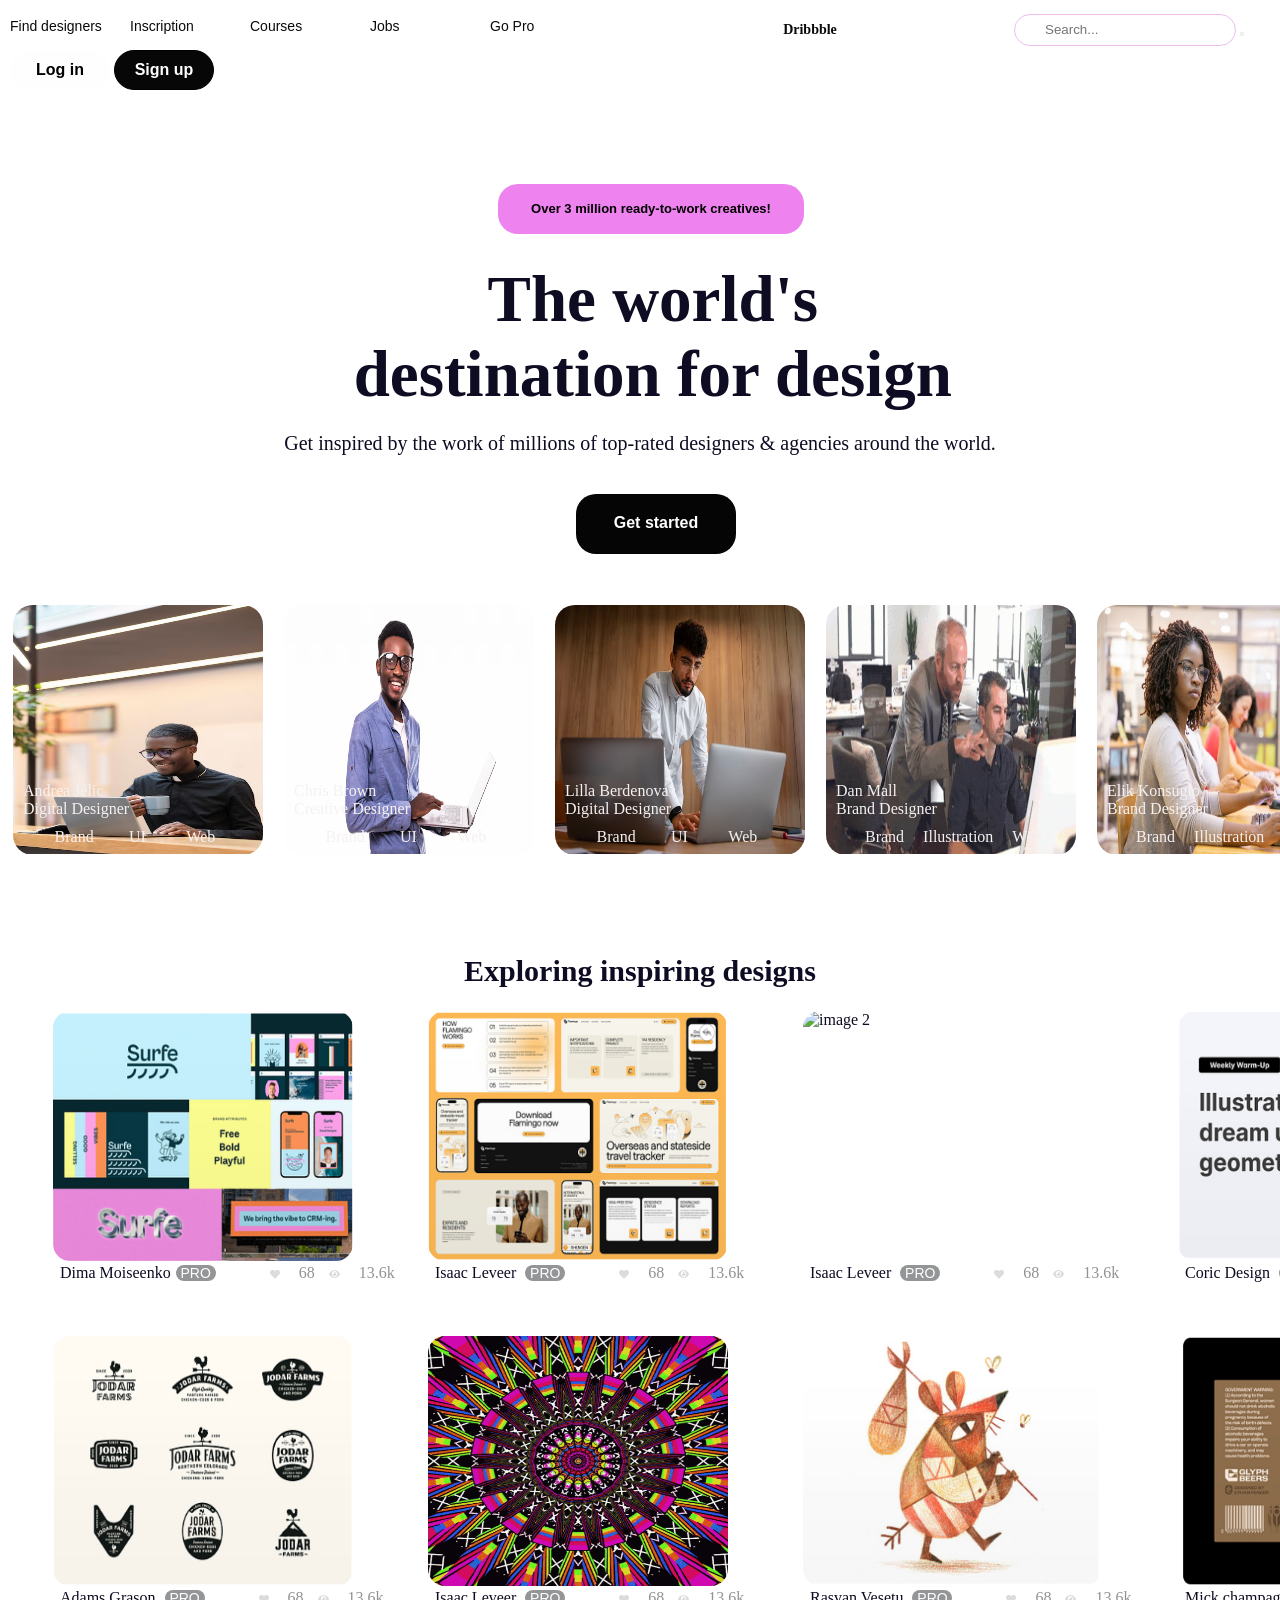
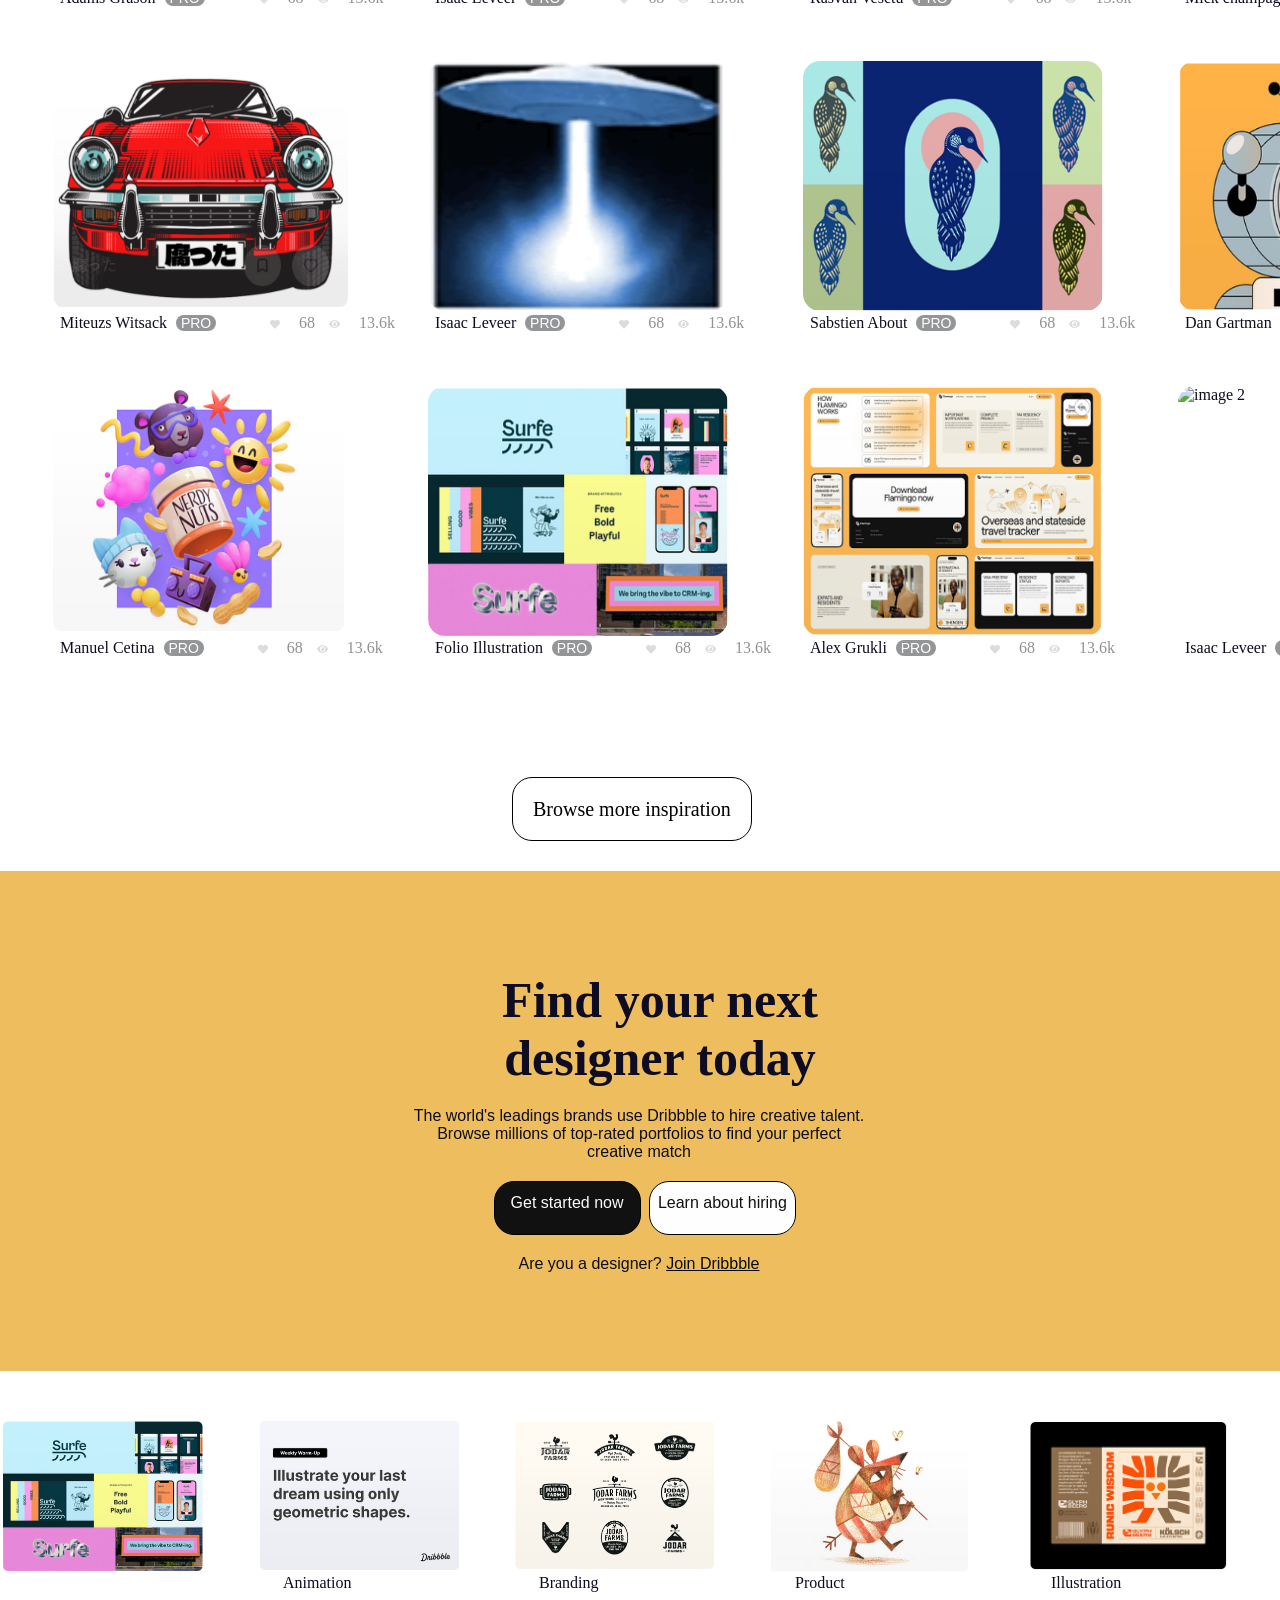
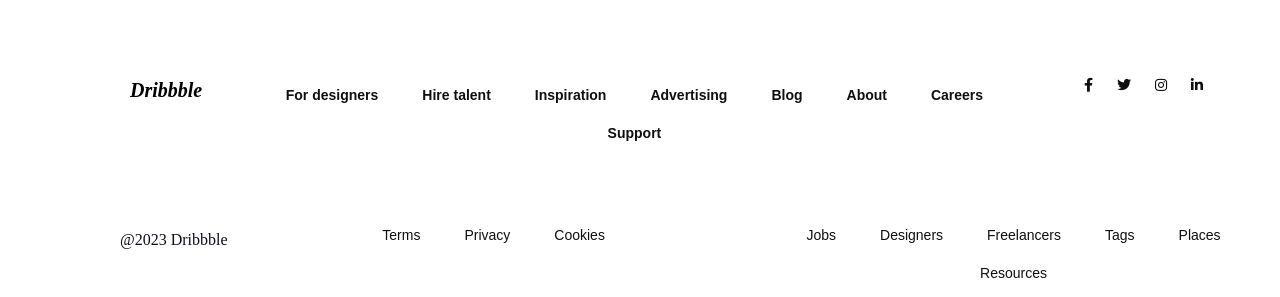
==== index.html @ ead4683c "Rename validation.html to index.html" ====
<!DOCTYPE html>
<html lang="en">
<head>
    <meta charset="UTF-8">
    <meta name="viewport" content="width=device-width, initial-scale=1.0, shrink-to-fit=no">
    
    <title>Validation</title>
    <link rel="stylesheet" href="validation.css">
    <link rel="stylesheet" href="https://cdnjs.cloudflare.com/ajax/libs/font-awesome/5.15.3/css/all.min.css" />
</head>
<body class="corps">
        <nav class="navbar">
            <div id="wrap">
                <div class="nav">
                    <li>
                        <a href="#">Find designers</a>
                        <ul>
                            <li><a href="#">Designers search <span>Quicly find your nnext designers</span></a></li>
                            <li><a href="#">Post a job <span>The #1 job board for design talent</span></a></li>
                        </ul>
                    </li>
                    <li><a href="#">Inscription</a></li>  
                    <li>
                        <a href="#">Courses</a>
                        <ul>
                            <li>
                                <a href="#">UX Diploma </a> 
                                <span>Learn UX design from scratch in 6 months</span>
                            </li>
                            <li>
                                <a href="#">UI certificate</a>
                                <span>12 week UI skill building for designers</span>
                            </li>
                            <li>
                                <a href="#">Live workshops</a>
                                <span>with design professionals</span>
                            </li>
                        </ul>
                    </li>
                    <li><a href="#">Jobs</a></li>
                    <li><a href="#">Go Pro</a></li>
                    <button class="btndrible"><a href="#">Dribbble</a></button>
                    <input class="search" type="text" name="recherche" placeholder="Search..." autocomplete="off" value="" />
                    <button type="submit" class="btn">
                        <!-- <i class="fa fa-search icon"></i> -->
                    </button>
                    <button class="btnlog"><a href="#">Log in</a></button>
                    <button class="btnsign"><a href="#">Sign up</a></button>
                </div>
            </div>
        </nav>
        <!-- partie contenu -->
        <section class="section1">
            <div class="container">
                <div class="home">
                    <a href="#">Over 3 million ready-to-work creatives!</a>
                </div>
            </div>
            <div class="text">
                <h1 class="text1">The world's destination for design</h1>
                <p class="texte">Get inspired by the work of millions of top-rated designers & agencies around the world.</p>
            </div>
            <div class="start"><li><a href="">Get started</a></li></div> 
        </section>
        <!-- defilement images -->
        <section class="defilement">
            <div class="contenu">
                <!-- 1ere image -->
                <div class="self">
                    <div class="selfimg">
                        <img src="images/designers5.avif" alt="" class="defile">
                    </div>
                        <div class="name">
                            <span class="nom">Andrea Jélic</span><br>
                            <span class="profession">Digital Designer</span>
                            <ul class="htag">
                                <li class="htags1">Brand</li>
                                <li class="htags1">UI</li>
                                <li class="htags1">Web</li>
                            </ul>
                        </div>
                </div>
                <!-- 2eme image -->
                <div class="self">
                    <div class="selfimg">
                        <img src="images/designers2.avif" alt="" class="defile">
                    </div>
                        <div class="name">
                            <span class="nom">Chris Brown</span><br>
                            <span class="profession">Creative Designer</span>
                            <ul class="htag">
                                <li class="htags1">Brand</li>
                                <li class="htags1">UI</li>
                                <li class="htags1">Web</li>
                            </ul>
                        </div>
                </div>
                <!-- 3eme personne -->
                <div class="self">
                    <div class="selfimg">
                        <img src="images/designers3.avif" alt="" class="defile">
                    </div>
                        <div class="name">
                            <span class="nom">Lilla Berdenova</span><br>
                            <span class="profession">Digital Designer</span>
                            <ul class="htag">
                                <li class="htags1">Brand</li>
                                <li class="htags1">UI</li>
                                <li class="htags1">Web</li>
                            </ul>
                        </div>
                </div>
                <!-- 4eme image -->
                <div class="self">
                    <div class="selfimg">
                        <img src="images/designer-frustration.gif" alt="" class="defile">
                    </div>
                        <div class="name">
                            <span class="nom">Dan Mall</span><br>
                            <span class="profession">Brand Designer</span>
                            <ul class="htag">
                                <li class="htags1">Brand</li>
                                <li class="htags1">Illustration</li>
                                <li class="htags1">Web</li>
                            </ul>
                        </div>
                </div>
                <!-- 5eme image -->
                <div class="self">
                    <div class="selfimg">
                        <img src="images/designers8.jpg" alt="" class="defile">
                    </div>
                        <div class="name">
                            <span class="nom">Elik Konsuglo</span><br>
                            <span class="profession">Brand Designer</span>
                            <ul class="htag">
                                <li class="htags1">Brand</li>
                                <li class="htags1">Illustration</li>
                                <li class="htags1">Web</li>
                            </ul>
                        </div>
                </div>
                <!-- 5eme image -->
                <div class="self">
                    <div class="selfimg">
                        <img src="images/designers6.avif" alt="" class="defile">
                    </div>
                        <div class="name">
                            <span class="nom">Andrea Jélic</span><br>
                            <span class="profession">Digital Designer</span>
                            <ul class="htag">
                                <li class="htags1">Brand</li>
                                <li class="htags1">UI</li>
                                <li class="htags1">Web</li>
                            </ul>
                        </div>
                </div>
                <!-- 6eme image -->
                <div class="self">
                    <div class="selfimg">
                        <img src="images/designer-developer.gif" alt="" class="defile">
                    </div>
                        <div class="name">
                            <span class="nom">Andrea Jélic</span><br>
                            <span class="profession">Digital Designer</span>
                            <ul class="htag">
                                <li class="htags1">Brand</li>
                                <li class="htags1">UI</li>
                                <li class="htags1">Web</li>
                            </ul>
                        </div>
                </div>
                <!-- 7eme image -->
                <div class="self">
                    <div class="selfimg">
                        <img src="images/33b8e05fa6673d5d2a15b51e2770e618.gif" alt="" class="defile">
                    </div>
                        <div class="name">
                            <span class="nom">Daniel Buffa</span><br>
                            <span class="profession">Digital Designer</span>
                            <ul class="htag">
                                <li class="htags1">Brand</li>
                                <li class="htags1">UI</li>
                                <li class="htags1">Web</li>
                            </ul>
                        </div>
                </div>
                <!-- 8eme image -->
                <div class="self">
                    <div class="selfimg">
                        <img src="images/designers7.jpg" alt="" class="defile">
                    </div>
                        <div class="name">
                            <span class="nom">Andrea Jélic</span><br>
                            <span class="profession">Digital Designer</span>
                            <ul class="htag">
                                <li class="htags1">Brand</li>
                                <li class="htags1">UI</li>
                                <li class="htags1">Web</li>
                            </ul>
                        </div>
                </div>
                <!-- 9eme image -->
                <div class="self">
                    <div class="selfimg">
                        <img src="images/graphic-design-project-porposal.webp" alt="" class="defile">
                    </div>
                        <div class="name">
                            <span class="nom">Aurélion Salamon</span><br>
                            <span class="profession">Graphic Designer</span>
                            <ul class="htag">
                                <li class="htags1">Brand</li>
                                <li class="htags1">Illustration</li>
                                <li class="htags1">Web</li>
                            </ul>
                        </div>
                </div>
                <!-- 10eme image -->
                <div class="self">
                    <div class="selfimg">
                        <img src="images/designer2.jpg" alt="" class="defile">
                    </div>
                        <div class="name">
                            <span class="nom">Aurélion Salamon</span><br>
                            <span class="profession">Graphic Designer</span>
                            <ul class="htag">
                                <li class="htags1">Brand</li>
                                <li class="htags1">Illustration</li>
                                <li class="htags1">Web</li>
                            </ul>
                        </div>
                </div>
                <!-- 11eme image -->
                <div class="self">
                    <div class="selfimg">
                        <img src="images/web-development-web.gif" alt="" class="defile">
                    </div>
                        <div class="name">
                            <span class="nom">Jesse Shewalter</span><br>
                            <span class="profession">Designer</span>
                            <ul class="htag">
                                <li class="htags1">Brand</li>
                                <li class="htags1">Web</li>
                            </ul>
                        </div>
                </div>
                <!-- 12e image -->
                <div class="self">
                    <div class="selfimg">
                        <img src="images/designer3.jpg" alt="" class="defile">
                    </div>
                        <div class="name">
                            <span class="nom">Helen Tran</span><br>
                            <span class="profession">Infographiste</span>
                            <ul class="htag">
                                <li class="htags1">Illustraor</li>
                                <li class="htags1">Web</li>
                            </ul>
                        </div>
                </div>
                <!-- 13e image -->
                <div class="self">
                    <div class="selfimg">
                        <img src="images/designers6.avif" alt="" class="defile">
                    </div>
                        <div class="name">
                            <span class="nom">Auré Van</span><br>
                            <span class="profession">Designer</span>
                            <ul class="htag">
                                <li class="htags1">Illustrator</li>
                                <li class="htags1">Web</li>
                            </ul>
                        </div>
                </div>
                <!-- 14e image -->
                <div class="self">
                    <div class="selfimg">
                        <img src="images/designers5.avif" alt="" class="defile">
                    </div>
                        <div class="name">
                            <span class="nom">Andrea Jellic</span><br>
                            <span class="profession">Digital Designer</span>
                            <ul class="htag">
                                <li class="htags1">Brand</li>
                                <li class="htags1">Web</li>
                            </ul>
                        </div>
                </div>
            </div>
         </section>
          <!-- explore -->
          <section class="images3">
            <h4>Exploring inspiring designs</h4>
            <div class="gril_images">
                <!-- 1e image -->
                <div class="ims">
                    <img src="images/img.PNG" alt="image 1" class="imgs">
                     <!-- effet de survole sur l'image -->
                    <div class="survole">
                        <div class="title text">Regal Eagle</div>
                    </div>
                    <!-- effet de survole des icons -->
                     <div class="icones">
                        <div class="nameicones">
                            <i class="fa fa-bookmark"></i>
                            <i class="fa fa-heart"></i>
                        </div>
                     </div>
                    <div class="namesimgs">
                        <span class="nom">Dima Moiseenko</span>
                        <button class="btnpro"><a href="#">Pro</a></button>
                        <i class="fa fa-heart" id="fa1"></i>
                        <span class="nbre1">68</span>
                        <i class="fa fa-eye" id="fa2"></i>
                        <span class="nbre2">13.6k</span>
                    </div>
                </div>
                <!-- 2e image -->
                <div class="ims">
                    <img src="images/img1.PNG" alt="image 2" class="imgs">
                     <!-- effet de survole sur l'image -->
                    <div class="survole">
                        <div class="title text">Kit</div>
                    </div>
                     <!-- effet de survole des icons -->
                     <div class="icones">
                        <div class="nameicones">
                            <i class="fa fa-bookmark"></i>
                            <i class="fa fa-heart"></i>
                        </div>
                     </div>
                    <div class="namesimgs">
                        <!-- <img src="images/img1.PNG" alt="image 2" class="imgs"> -->
                        <span>Isaac Leveer</span>
                        <button class="btnpro"><a href="#">Pro</a></button>
                        <i class="fa fa-heart" id="fa1"></i>
                        <span class="nbre1">68</span>
                        <i class="fa fa-eye" id="fa2"></i>
                        <span class="nbre2">13.6k</span>
                    </div>
                    
                </div>
                <!-- 3e image -->
                <div class="ims">
                    <img src="images/gifgraphic.gif" alt="image 2" class="imgs">
                     <!-- effet de survole sur l'image -->
                    <div class="survole">
                        <div class="title text">Choose your course </div>
                    </div>
                     <!-- effet de survole des icons -->
                     <div class="icones">
                        <div class="nameicones">
                            <i class="fa fa-bookmark"></i>
                            <i class="fa fa-heart"></i>
                        </div>
                     </div>
                    <div class="namesimgs">
                        <span>Isaac Leveer</span>
                        <button class="btnpro"><a href="#">Pro</a></button>
                        <i class="fa fa-heart" id="fa1"></i>
                        <span class="nbre1">68</span>
                        <i class="fa fa-eye" id="fa2"></i>
                        <span class="nbre2">13.6k</span>
                    </div>                   
                </div>
                <!-- 4e image -->
                <div class="ims">
                    <img src="images/img3.PNG" alt="image 3" class="imgs">
                     <!-- effet de survole sur l'image -->
                    <div class="survole">
                        <div class="title text">LIFE</div>
                    </div>
                     <!-- effet de survole des icons -->
                     <div class="icones">
                        <div class="nameicones">
                            <i class="fa fa-bookmark"></i>
                            <i class="fa fa-heart"></i>
                        </div>
                     </div>
                    <div class="namesimgs">
                        <span>Coric Design</span>
                        <button class="btnpro"><a href="#">Pro</a></button>
                        <i class="fa fa-heart" id="fa1"></i>
                        <span class="nbre1">68</span>
                        <i class="fa fa-eye" id="fa2"></i>
                        <span class="nbre2">13.6k</span>
                    </div>  
                </div>
                <!-- 5e image -->
                <div class="ims">
                    <img src="images/img4.PNG" alt="image 4" class="imgs">
                     <!-- effet de survole sur l'image -->
                    <div class="survole">
                        <div class="title text">Mural for Pack</div>
                    </div>
                     <!-- effet de survole des icons -->
                     <div class="icones">
                        <div class="nameicones">
                            <i class="fa fa-bookmark"></i>
                            <i class="fa fa-heart"></i>
                        </div>
                     </div>
                    <div class="namesimgs">
                        <span>Adams Grason</span>
                        <button class="btnpro"><a href="#">Pro</a></button>
                        <i class="fa fa-heart" id="fa1"></i>
                        <span class="nbre1">68</span>
                        <i class="fa fa-eye" id="fa2"></i>
                        <span class="nbre2">13.6k</span>
                    </div>      
                </div>
                <!-- 6e image -->
                <div class="ims">
                    <img src="images/gifgraphic2.gif" alt="image 2" class="imgs">
                     <!-- effet de survole sur l'image -->
                    <div class="survole">
                        <div class="title text">Etheros</div>
                    </div>
                     <!-- effet de survole des icons -->
                     <div class="icones">
                        <div class="nameicones">
                            <i class="fa fa-bookmark"></i>
                            <i class="fa fa-heart"></i>
                        </div>
                     </div>
                    <div class="namesimgs">
                        <span>Isaac Leveer</span>
                        <button class="btnpro"><a href="#">Pro</a></button>
                        <i class="fa fa-heart" id="fa1"></i>
                        <span class="nbre1">68</span>
                        <i class="fa fa-eye" id="fa2"></i>
                        <span class="nbre2">13.6k</span>                   
                    </div>                  
                </div>
                <!-- 7e image -->
                <div class="ims">
                    <img src="images/img5.PNG" alt="image 5" class="imgs">
                     <!-- effet de survole sur l'image -->
                    <div class="survole">
                        <div class="title text">Illustration</div>
                    </div>
                     <!-- effet de survole des icons -->
                     <div class="icones">
                        <div class="nameicones">
                            <i class="fa fa-bookmark"></i>
                            <i class="fa fa-heart"></i>
                        </div>
                     </div>
                    <div class="namesimgs">
                        <span>Rasvan Vesetu</span>
                        <button class="btnpro"><a href="#">Pro</a></button>
                        <i class="fa fa-heart" id="fa1"></i>
                        <span class="nbre1">68</span>
                        <i class="fa fa-eye" id="fa2"></i>
                        <span class="nbre2">13.6k</span>
                    </div>                   
                </div>
                <!-- 8e image -->
                <div class="ims">
                    <img src="images/img6.PNG" alt="image 6" class="imgs">
                     <!-- effet de survole sur l'image -->
                    <div class="survole">
                        <div class="title text">Money</div>
                    </div>
                     <!-- effet de survole des icons -->
                     <div class="icones">
                        <div class="nameicones">
                            <i class="fa fa-bookmark"></i>
                            <i class="fa fa-heart"></i>
                        </div>
                     </div>
                    <div class="namesimgs">
                        <span>Mick champagne</span>
                        <button class="btnpro"><a href="#">Pro</a></button>
                        <i class="fa fa-heart" id="fa1"></i>
                        <span class="nbre1">68</span>
                        <i class="fa fa-eye" id="fa2"></i>
                        <span class="nbre2">13.6k</span>
                    </div>         
                </div>
                <!-- 9e image -->
                <div class="ims">
                    <img src="images/img7.PNG" alt="image 7" class="imgs">
                     <!-- effet de survole sur l'image -->
                    <div class="survole">
                        <div class="title text">Srenght</div>
                    </div>
                     <!-- effet de survole des icons -->
                     <div class="icones">
                        <div class="nameicones">
                            <i class="fa fa-bookmark"></i>
                            <i class="fa fa-heart"></i>
                        </div>
                     </div>
                    <div class="namesimgs">
                        <span>Miteuzs Witsack</span>
                        <button class="btnpro"><a href="#">Pro</a></button>
                        <i class="fa fa-heart" id="fa1"></i>
                        <span class="nbre1">68</span>
                        <i class="fa fa-eye" id="fa2"></i>
                        <span class="nbre2">13.6k</span>
                    </div>
                </div>
                <!-- 10e image -->
                <div class="ims">
                    <img src="images/gifgraphic4.gif" alt="image 2" class="imgs">
                     <!-- effet de survole sur l'image -->
                    <div class="survole">
                        <div class="title text">Mad cast</div>
                    </div>
                     <!-- effet de survole des icons -->
                     <div class="icones">
                        <div class="nameicones">
                            <i class="fa fa-bookmark"></i>
                            <i class="fa fa-heart"></i>
                        </div>
                     </div>
                    <div class="namesimgs">
                        <span>Isaac Leveer</span>
                        <button class="btnpro"><a href="#">Pro</a></button>
                        <i class="fa fa-heart" id="fa1"></i>
                        <span class="nbre1">68</span>
                        <i class="fa fa-eye" id="fa2"></i>
                        <span class="nbre2">13.6k</span>
                    </div>                  
                </div>
                <!-- 11e image -->
                <div class="ims">
                    <img src="images/img8.PNG" alt="image 8" class="imgs">
                     <!-- effet de survole sur l'image -->
                    <div class="survole">
                        <div class="title text">Illustration</div>
                    </div>
                     <!-- effet de survole des icons -->
                     <div class="icones">
                        <div class="nameicones">
                            <i class="fa fa-bookmark"></i>
                            <i class="fa fa-heart"></i>
                        </div>
                     </div>
                    <div class="namesimgs">
                        <span>Sabstien About</span>
                        <button class="btnpro"><a href="#">Pro</a></button>
                        <i class="fa fa-heart" id="fa1"></i>
                        <span class="nbre1">68</span>
                        <i class="fa fa-eye" id="fa2"></i>
                        <span class="nbre2">13.6k</span>
                    </div>                
                </div>
                <!-- 12e image -->
                <div class="ims">
                    <img src="images/img9.PNG" alt="image 9" class="imgs">
                    <!-- effet de survole sur l'image -->
                    <div class="survole">
                        <div class="title text">Soccer</div>
                    </div>
                     <!-- effet de survole des icons -->
                     <div class="icones">
                        <div class="nameicones">
                            <i class="fa fa-bookmark"></i>
                            <i class="fa fa-heart"></i>
                        </div>
                     </div>
                    <div class="namesimgs">
                        <span>Dan Gartman</span>
                        <button class="btnpro"><a href="#">Pro</a></button>
                        <i class="fa fa-heart" id="fa1"></i>
                        <span class="nbre1">68</span>
                        <i class="fa fa-eye" id="fa2"></i>
                        <span class="nbre2">13.6k</span>
                    </div>
                   
                </div>
                <!-- 13e image -->
                <div class="ims">
                    <img src="images/img10.PNG" alt="image 10" class="imgs">
                     <!-- effet de survole sur l'image -->
                     <div class="survole">
                        <div class="title text">Minks Design</div>
                    </div>
                     <!-- effet de survole des icons -->
                     <div class="icones">
                        <div class="nameicones">
                            <i class="fa fa-bookmark"></i>
                            <i class="fa fa-heart"></i>
                        </div>
                     </div>
                    <div class="namesimgs">
                        <span>Manuel Cetina</span>
                        <button class="btnpro"><a href="#">Pro</a></button>
                        <i class="fa fa-heart" id="fa1"></i>
                        <span class="nbre1">68</span>
                        <i class="fa fa-eye" id="fa2"></i>
                        <span class="nbre2">13.6k</span>
                    </div>                 
                </div>
                <!-- 14e image -->
                <div class="ims">
                    <img src="images/img.PNG" alt="image 11" class="imgs">
                     <!-- effet de survole sur l'image -->
                     <div class="survole">
                        <div class="title text">Sours & coblers</div>
                    </div>
                     <!-- effet de survole des icons -->
                     <div class="icones">
                        <div class="nameicones">
                            <i class="fa fa-bookmark"></i>
                            <i class="fa fa-heart"></i>
                        </div>
                     </div>
                    <div class="namesimgs">
                        <span>Folio Illustration</span>
                        <button class="btnpro"><a href="#">Pro</a></button>
                        <i class="fa fa-heart" id="fa1"></i>
                        <span class="nbre1">68</span>
                        <i class="fa fa-eye" id="fa2"></i>
                        <span class="nbre2">13.6k</span>
                    </div>
                  
                </div>
                <!-- 15e image -->
                <div class="ims">
                    <img src="images/img1.PNG" alt="image 12" class="imgs">
                     <!-- effet de survole sur l'image -->
                     <div class="survole">
                        <div class="title text">Dougs</div>
                    </div>
                     <!-- effet de survole des icons -->
                     <div class="icones">
                        <div class="nameicones">
                            <i class="fa fa-bookmark"></i>
                            <i class="fa fa-heart"></i>
                        </div>
                     </div>
                    <div class="namesimgs">
                        <span>Alex Grukli</span>
                        <button class="btnpro"><a href="#">Pro</a></button>
                        <i class="fa fa-heart" id="fa1"></i>
                        <span class="nbre1">68</span>
                        <i class="fa fa-eye" id="fa2"></i>
                        <span class="nbre2">13.6k</span>
                    </div>                  
                </div>
                <!-- 16e image -->
                <div class="ims">
                    <img src="images/gifgraphic5.gif" alt="image 2" class="imgs">
                     <!-- effet de survole sur l'image -->
                     <div class="survole">
                        <div class="title text">Smoke city</div>
                    </div>
                     <!-- effet de survole des icons -->
                     <div class="icones">
                        <div class="nameicones">
                            <i class="fa fa-bookmark"></i>
                            <i class="fa fa-heart"></i>
                        </div>
                     </div>
                    <div class="namesimgs">
                        <span>Isaac Leveer</span>
                        <button class="btnpro"><a href="#">Pro</a></button>
                        <i class="fa fa-heart" id="fa1"></i>
                        <span class="nbre1">68</span>
                        <i class="fa fa-eye" id="fa2"></i>
                        <span class="nbre2">13.6k</span>
                    </div>                  
                </div>
            </div>
        </section>
        <div class="inspiration"><li><a href="#">Browse more inspiration</a></li></div> 
        <section class="designer">
            <div class="getlearn">
                <h1>Find your next <br> designer today</h1>
                <p class="p1">The world's leadings brands use Dribbble to hire creative talent. <br> Browse millions of top-rated portfolios to find your perfect <br> creative match </p>
            </div>
            <div class="design">
                <li class="get"><a href="#">Get started now</a></li>
                <li class="learn"><a href="#">Learn about hiring</a></li>
            </div> 
            <!-- <div class="design1"><li><a href="#">Learn about hiring</a></li></div>  -->
            <div class="p1"><p>Are you a designer? <a href="#">Join Dribbble</a></p></div>
        </section>
        <!-- defilement deuxieme partie -->
        <section class="imagesdefile">
            <div class="gril2_images">
                <!-- 1e image -->
                <div class="imgs">
                    <img src="images/img.PNG" alt="image 1">
                    <span>Animation</span>
                </div>
                <!-- 2e image -->
                <div class="imgs">
                    <img src="images/img3.PNG" alt="image 3">
                    <span>Branding</span>
                </div>
                <!-- 3e image -->
                <div class="imgs">
                    <img src="images/img4.PNG" alt="image 4">
                    <span>Product</span>
                </div>
                <!-- 4e image -->
                <div class="imgs">
                    <img src="images/img5.PNG" alt="image 5">
                    <span>Illustration</span>
                </div>
                <!-- 5e image -->
                <div class="imgs">
                    <img src="images/img6.PNG" alt="image 6">
                    <span>Print</span>
                </div>
                <!-- 6e image -->
                <div class="imgs">
                    <img src="images/img7.PNG" alt="image 7">
                    <span>Typography</span>
                </div>
                <!-- 7e image -->
                <div class="imgs">
                    <img src="images/img6.PNG" alt="image 6">
                    <span>Print</span>
                </div>
                <!-- 8e image -->
                <div class="imgs">
                    <img src="images/img7.PNG" alt="image 7">
                    <span>Typography</span>
                </div>
                <!-- 9e image -->
                <div class="imgs">
                    <img src="images/img.PNG" alt="image 1">
                    <span>Animation</span>
                </div>
                <!-- 10e image -->
                <div class="imgs">
                    <img src="images/img7.PNG" alt="image 7">
                    <span>Typography</span>
                </div>
                <!-- 11e image -->
                <div class="imgs">
                    <img src="images/img6.PNG" alt="image 6">
                    <span>Print</span>
                </div>
                <!-- 12e image -->
                <div class="imgs">
                    <img src="images/img7.PNG" alt="image 7">
                    <span>Typography</span>
                </div>
                <!-- 13e image -->
                <div class="imgs">
                    <img src="images/img.PNG" alt="image 1">
                    <span>Animation</span>
                </div>
            </div>    
        </section>
        <!-- fin defilement deuxieme partie -->
        <section class="footer">
            <footer class="footerpj">
                <div class="container">
                    <button class="btnfooter"><a href="#">Dribbble</a></button>
                    <div class="foot">
                        <ul>
                            <li><a href="#">For designers</a></li>
                            <li><a href="#">Hire talent</a></li>
                            <li><a href="#">Inspiration</a></li>
                            <li><a href="#">Advertising</a></li>
                            <li><a href="#">Blog</a></li>
                            <li><a href="#">About</a></li>
                            <li><a href="#">Careers</a></li>
                            <li><a href="#">Support</a></li>
                        </ul>
                    </div>
                    <div class="social-links">
                        <ul>
                            <li><a href="#"><i class="fab fa-facebook-f"></i></a></li>
                            <li> <a href="#"><i class="fab fa-twitter"></i></a></li>
                            <li><a href="#"><i class="fab fa-instagram"></i></a></li>
                            <li> <a href="#"><i class="fab fa-linkedin-in"></i></a></li>
                        </ul>
                    </div>
                </div>
                <div class="container1">
                    <small>@2023 Dribbble</small>
                    <div class="tpc">
                        <ul>
                            <li><a href="#">Terms</a></li>
                            <li><a href="#">Privacy</a></li>
                            <li><a href="#">Cookies</a></li>
                        </ul>
                    </div>
                    <div class="job">
                        <ul>
                            <li><a href="#">Jobs</a></li>
                            <li><a href="#">Designers</a></li>
                            <li><a href="#">Freelancers</a></li>
                            <li><a href="#">Tags</a></li>
                            <li><a href="#">Places</a></li>
                            <li><a href="#">Resources</a></li>
                        </ul>
                    </div>  
                </div>
            </footer>
        </section>
</body>
</html>
---- validation.css ----
*{
    margin: 0;
    padding: 0;
}
.corps{
    display: flex;
    font-weight: 400px;
    flex-direction: column;
    height: 100%;
    overflow-x: hidden;
    background: #fff;
    color: #0d0c22;
}
/* responsive */
@media screen and (max-width: 1024px){
   .corps{
    flex-direction: column;
   }
}

#wrap{
    display: grid;
    width: 100%;
    height: 50px;
    margin: 10px;
    z-index: 50px;
    position: relative;
    background-color: #fff;
    display: flex;
    flex-direction: column;
}
.nav{
   
    height: 50px;
    padding: 0;
    margin: 0;
    position: absolute;
}
.nav li{
    height: auto;
    width: 120px;
    float: left;
    text-align: left;
    list-style: none;
    font: normal 13px/1em Arial, Verdana, Helvetica;
    padding: 0;
    margin: 0;
    background-color: #fff;
}
.nav a{
    display: block;
    padding: 10px 0;
    text-decoration: none;
    color: rgb(10, 10, 10);
    font-size: 14px;
}
.nav li:hover{
    display: block;
}
.nav li ul{
    display: none;
    height: auto;
    padding: 0;
    margin: 0;
}
.nav li:hover ul{
    display: block;
}
.nav li ul{
    background-color: #ffffff;
}
.nav li ul li a{
    border-left: 1px solid #ffffff;
    border-right: 1px solid #ffffff;
    border-top: 1px solid #c9d4d8;
    border-bottom: 1px solid #ffffff;
}
.nav li ul li a:hover{
    background-color: #ffffff;
}
.nav li span{
    display: flex;
    font-size: 14px;
    width: 300px;
    padding-top: 6px;
    color: #939596;
    float: left;
}
/* button dribbble login singup */
.btndrible{
    border: none;
    height: 40px;
    text-align: center;
    background-color: #fff;
    width: 400px;
    font-weight: bold;
    font-size: 16px;
    font-family: Georgia, 'Times New Roman', Times, serif;
}

input{
    border: 1px solid rgb(238, 190, 238);
    height: 30px;
    width: 190px;
    border-radius: 20px;
    padding-left: 30px;
}

.btnlog{
    height: auto;
    text-align: center;
    background-color: rgb(254, 254, 254);
    width: 50px;
    border: 1px solid white;
    border-radius: 20px;
    width: 100px;
}
.btnlog a{
    color: black;
    font-size: 16px;
    font-weight: bold;
}
.btnsign{
    height: auto;
    text-align: center;
    background-color: rgb(7, 7, 7);
    width: 50px;
    border: 1px solid black;
    border-radius: 20px;
    width: 100px;
}
.btnsign a{
    color: white;
    font-size: 16px;
    font-weight: bold;
}
/* css world destination */
.container{
    height: 40px;
    padding: 0;
    margin: 0;
}
.home{
    text-align: center;
    margin-top: 5%;
    margin-left: 35%;
    width: 20%;
    background-color: violet;
    height: 25%;
    border-radius: 20px;
    padding: 25px; 
    padding-top: 15px;
}
.home a{
    text-decoration: none;
    color: black;
    font: normal bold 13px/1em Arial, Verdana, Helvetica;
}
.home:hover{
    background-color: violet;
}
.text h1{
    padding-top: 8%;
    text-align: center;
    margin-left: 26%;
    width: 50%;
    font-size: 65px;
    font-family: Cambria, Cochin, Georgia, Times, 'Times New Roman', serif;
}
.text p{
    text-align: center;
    padding-top: 20px;
    font-size: 20px;
}
.start{
    text-align: center;
    margin-top: 3%;
    margin-left: 45%;
    width: 120px;
    background-color: rgb(5, 5, 5);
    height: 20px;
    border-radius: 20px;
    padding: 20px;
}
.start li{
    height: auto;
    width: 130px;
    float: right;
    text-align: center;
    list-style: none;
    font: normal bold 13px/1em Arial, Verdana, Helvetica;
    padding: 0;
    margin: 0;
    margin-top: 2px;
}
.start a{
    text-decoration: none;
    color: rgb(255, 255, 255);
    font-size: 16px;
    text-align: center;
    margin-left: 10px;
}
.start:hover{
    background-color: rgb(110, 109, 109);
}
/* fin css world destination */

/* defilement images */
.defilement{
    height: 250px;
    margin: auto;
    position: relative;
    width: 100%;
    display: grid;
    place-items: center;
    overflow: hidden;
    margin-top: 50px;
}
.contenu{
    display: flex;
    width: calc(250px * 18);
    animation: ass 40s linear infinite;
    gap: 15px;
}
.self{
    height: 250px;
    width: 250px;
    display: flex;
    align-items: center;
    padding: 3px;
    perspective: 100px;
}
.self img{
    width: 250px;
    height: 250px;
    border-radius: 20px;
    margin: 10px;
}
@keyframes ass {
    0%{
        transform: translateX(0);
    }
    100%{
        transform: translateX(calc(-250px *9));
    }
}
.name{
    position: absolute;
    top: 150px;
    color: rgb(246, 241, 241);
    padding-top: 8px;
    margin: 20px;
    font-size: 16px;
}
.nom{
    font-size: 16px;
    font-family: 'Times New Roman', Times, serif;
    float: left;
}
.name li{
    height: auto;
    width: 120px;
    float: left;
    list-style: none;
    text-align: center;
    margin-left: 10%;
}
.htag{
    display: flex;
    width: 50%;
    text-align: center;
    padding: 10px;
}
.htags{
    height: 10px;
    text-align: center;
    font: normal;
    border: 1px solid rgb(243, 240, 240);
    border-radius: 40px;
    position: fixed;
}

/* debut css exploration */
h4{
    margin-top: 100px;
    text-align: center;
    font-size: 30px;
    font-family: Cambria, Cochin, Georgia, Times, 'Times New Roman', serif;
}
.gril_images{
    display: grid;
    grid-template-columns: repeat(4, 1fr);
    grid-template-rows: repeat(4, 1fr);
    font-size: 16px;
    text-align: left;
    grid-gap: 5px;
    margin-bottom: 100px;
    margin-top: 20px;
    max-height: 0px;
    cursor: pointer;
    padding-left: 50px;
}
.gril_images img{
    width: 300px;
    height: 250px;
    border-radius: 20px;
}
.gril_images span{
    margin-left: 10px;
}
/* images exploring inspiring designs */
.namesimgs .nom{
    padding-bottom: 20px;
}
.namesimgs .btnpro{
    border: none;
    width: 40px;
    margin-left: 5px;
    border-radius: 8px;
    background-color: #939596;
}
.namesimgs .btnpro a{
    text-decoration: none;
    text-transform: uppercase;
    color: #fff;
    font-size: 14px;
}
.namesimgs .btnpro:hover{
    background-color: rgb(14,14,14);
}
.namesimgs #fa1{
    padding-left: 50px;
    font-size: 10px;
    color: gainsboro;
}
.namesimgs #fa1:hover{
    color: fuchsia;
}
.namesimgs #fa2{
    padding-left: 10px;
    font-size: 10px;
    color: gainsboro;
}
.namesimgs .nbre1{
    color: rgb(147, 145, 145);
}
.namesimgs .nbre2{
    margin-left: 10px;
    color: rgb(147, 145, 145);
}
/* effet de survol sur l'image */
.ims{
    cursor: pointer;
    overflow: hidden;
    position: relative;
    height: 320px;
    width: 370px;
    text-align: left;
}
.ims .survole{
    background-color:whitesmoke;
    position: absolute;
    top: 0;
    left: 0;
    color: rgb(15, 15, 15);
    -webkit-transition: all 300ms ease-out;
    -moz-transition: all 300ms ease-out;
    -o-transition: all 300ms ease-out;
    -ms-transition: all 300ms ease-out;
    transition: all 300ms ease-out;
    opacity: 0;
    width: 400px;
    height: 200px;
    padding: 180px 5px;
}
.ims:hover .survole{
    opacity: 0.5;
}
.ims .text{
    -webkit-transition: all 300ms ease-out;
    -moz-transition: all 300ms ease-out;
    -o-transition: all 300ms ease-out;
    transition: all 300ms ease-out;
    transform: translateY(30px);
    -webkit-transform: translateY(30px);
    /* font-size: 10px; */
}
.ims .title{
    font-size: 2.5em;
    text-transform: uppercase;
    opacity: 0;
    transition-delay: 0.2s;
    transition-duration: 0.3s;
    font-size: 14px;
    margin-top: 20px;
    font-weight: bold;
}
.ims:hover .title,
.ims:focus .title{
    opacity: 1;
    transform: translateY(0px);
    -webkit-transform: translateY(0px);
}
/* fin effet de survol */
/* effet de survol sur les icones de l'image */
.ims .icones{
    background-color: rgb(255, 255, 255);
    position: absolute;
    top: 0;
    left: 0;
    color: rgb(15, 15, 15);
    -webkit-transition: all 300ms ease-out;
    -moz-transition: all 300ms ease-out;
    -o-transition: all 300ms ease-out;
    -ms-transition: all 300ms ease-out;
    transition: all 300ms ease-out;
    opacity: 0;
    width: 400px;
    height: 200px;
    padding: 180px 5px;
    padding-left: 230px;
    margin-top: 20px;
}
.ims:hover .icones{
    opacity: 0.5;
}
.ims .namesicones{
    -webkit-transition: all 300ms ease-out;
    -moz-transition: all 300ms ease-out;
    -o-transition: all 300ms ease-out;
    transition: all 300ms ease-out;
    transform: translateY(30px);
    -webkit-transform: translateY(30px);
    font-size: 2.5em;
    text-transform: uppercase;
    opacity: 0;
    transition-delay: 0.2s;
    transition-duration: 0.3s;
    font-size: 14px;
    margin-top: 20px;
    font-weight: bold;
}
.ims:hover .namesicones,
.ims:focus .namesicones{
    opacity: 1;
    transform: translateY(0px);
    -webkit-transform: translateY(0px);

}
.fa{
    padding: 5px;
}
/* fin effet de survol des sur l'image */
/* css browse more inspiration */
.inspiration{
    display: flex;
    padding-top: 1000px;
    text-align: center;
    font-size: 20px;
    margin-top: 290px;   
    margin-left: 40%;
    width: 100%;
}
.inspiration li{
    list-style: none;  
}
.inspiration li a{
    text-decoration: none;
    color: black;
    border: 1px solid black;
    border-radius: 20px;
    padding: 20px; 
}
.inspiration li a:hover{
    background: rgb(233, 229, 229);
}
/* css section designer */
.designer{
    background-color: rgb(238, 190, 94);
    height: 500px;
    width: 100%;
    margin-top: 50px;
}
.designer h1{
    text-align: center;
    margin-left: 40px;
    padding-top: 100px;
    font-size: 50px;
    font-family: 'Times New Roman', Times, serif;
}
.p1{
    text-align: center;
    font-size: 16px;
    font-family: Verdana, Geneva, Tahoma, sans-serif;
    margin-right: 2px;
    padding-top: 20px;

}
/* button start */
.design{
    display: flex;
    justify-content: space-between;
    padding-top: 20px;
    margin-left: 70px;
}
.get{
    text-align: center;
    list-style: none;
    background-color: rgb(18, 17, 17);
    margin-left: 35%;
    width: 12%;
    border: 1px solid black;
    border-radius: 20px;
    height: 40px;
    padding-top: 12px;
    cursor: pointer;
}
.get a{
    text-decoration: none;
    color: rgb(252, 250, 250);
    width: 100%;
    text-align: center;
    font-family: Verdana, Geneva, Tahoma, sans-serif;
    font-size: 16px; 
}
.get:hover{
    background-color: rgb(166, 197, 211);
}
/* button learn hiring */
.learn{
    text-align: center;
    list-style: none;
    margin-right: 40%;
    width: 12%;
    border: 1px solid black;
    border-radius: 20px;
    height: 40px;
    background-color: rgb(255, 254, 254);
    padding-top: 12px;
    cursor: pointer;
}
.learn a{
    text-decoration: none;
    color: rgb(18, 17, 17);
    width: 100%;
    text-align: center;
    font-family: Verdana, Geneva, Tahoma, sans-serif;
    font-size: 16px;   
}
.learn:hover{
    background-color: rgb(244, 234, 234);
}
.p1 p{
    text-align: center;
    font-family: Verdana, Geneva, Tahoma, sans-serif;
    font-size: 16px;
}
.p1 a{
    color: rgb(11, 11, 11);
    width: 100%;
    text-align: center;
    font-family: Verdana, Geneva, Tahoma, sans-serif;
    font-size: 16px;
}
/* css grille 2 défilement*/
.imagesdefile{
    display: grid;
    margin: auto;
    position: relative;
    place-items: center;
    overflow: hidden;
    width: 100%;
    height: 250px;
}
.gril2_images{
    display: flex;
    width: calc(250px * 16);
    animation: ass 40s linear infinite;
}
.gril2_images:hover{
    animation-play-state: paused;
}
.gril2_images img{
    width: 200px;
}
.gril2_images span{
    margin-left: 80px;
    margin-top: 175px;
}
.imgs{
    height: 50px;
    width: 250px;
    display: flex;
    align-items: center;
    padding: 3px;
    perspective: 100px;
}
@keyframes ass{
    0% {
        transition: translateX(0);
    }100%{
        transform: translateX(calc(-250px * 9));
    }
}
/* fin css grille 2 défilement*/

/* début footer */
.container{
    margin-top: 50px;
    display: flex;
    text-align: center;
    width: 100%;
    margin-left: 50px;
}
.foot{
    display: flex;
    text-align: center;
    width: 100%;
    justify-content: center;
    padding: 5px 0;
}
.foot ul{
    list-style: none;
    width: 100%;
    text-align: center;
    padding-left: 20px;
}
.foot ul li{
    display: inline-block;
    margin: 10px 20px;
}
.foot ul li a{
    color: #0f0f0f;
    text-decoration: none;
    font-size: 14px;
    font-family: Arial, Helvetica, sans-serif;
    font-weight: bold;
}
.btnfooter{
    border: none;
    height: 40px;
    text-align: center;
    background-color: #fff;
    width: 100px;
    margin-left: 80px;
    font-weight: bold;
    font-size: 16px;
    font-family: Georgia, 'Times New Roman', Times, serif;
}
.btnfooter a{
    text-decoration: none;
    color: black;
    font-family: cursive;
    font-style: italic;
    font-size: 20px;
}
/* sociallinks */
.social-links{
    display: flex;
    width: 30%;
    justify-content: center;
    margin-right: 30px;
}
.social-links ul{
    list-style: none;
    width: 100%;
    text-align: center;
    padding-right: 60px;
}
.social-links ul li{
    display: inline-block;
    margin: 5px 10px;
}
.social-links ul li a{
    color: #0f0f0f;
    text-decoration: none;
    font-size: 14px;
    font-family: Arial, Helvetica, sans-serif;
    font-weight: bold;
}
.container1{
    margin-top: 100px;
    display: flex;
    text-align: center;
    width: 100%;
    margin-left: 50px;
}
small{
    margin-left: 70px;
    font-size: 16px;
    margin-top: 20px;
}
.tpc{
    display: flex;
    text-align: center;
    width: 40%;
    justify-content: center;
    padding: 5px 0;
}
.tpc ul{
    list-style: none;
    width: 100%;
    text-align: center;
    padding-left: 20px;
}
.tpc ul li{
    display: inline-block;
    margin: 10px 20px;
}
.tpc ul li a{
    color: #0f0f0f;
    text-decoration: none;
    font-size: 14px;
    font-family: Arial, Helvetica, sans-serif;
}
.job{
    display: flex;
    text-align: center;
    width: 40%;
    justify-content: center;
    padding: 5px 0;
}
.job ul{
    list-style: none;
    width: 100%;
    text-align: center;
    padding-left: 7%;
}
.job ul li{
    display: inline-block;
    margin: 10px 20px;
}
.job ul li a{
    color: #0f0f0f;
    text-decoration: none;
    font-size: 14px;
    font-family: Arial, Helvetica, sans-serif;
}
/* fin footer */
/* responsive */

@media(max-width:390px){
    .corps{
        flex-direction: column;
    }
}
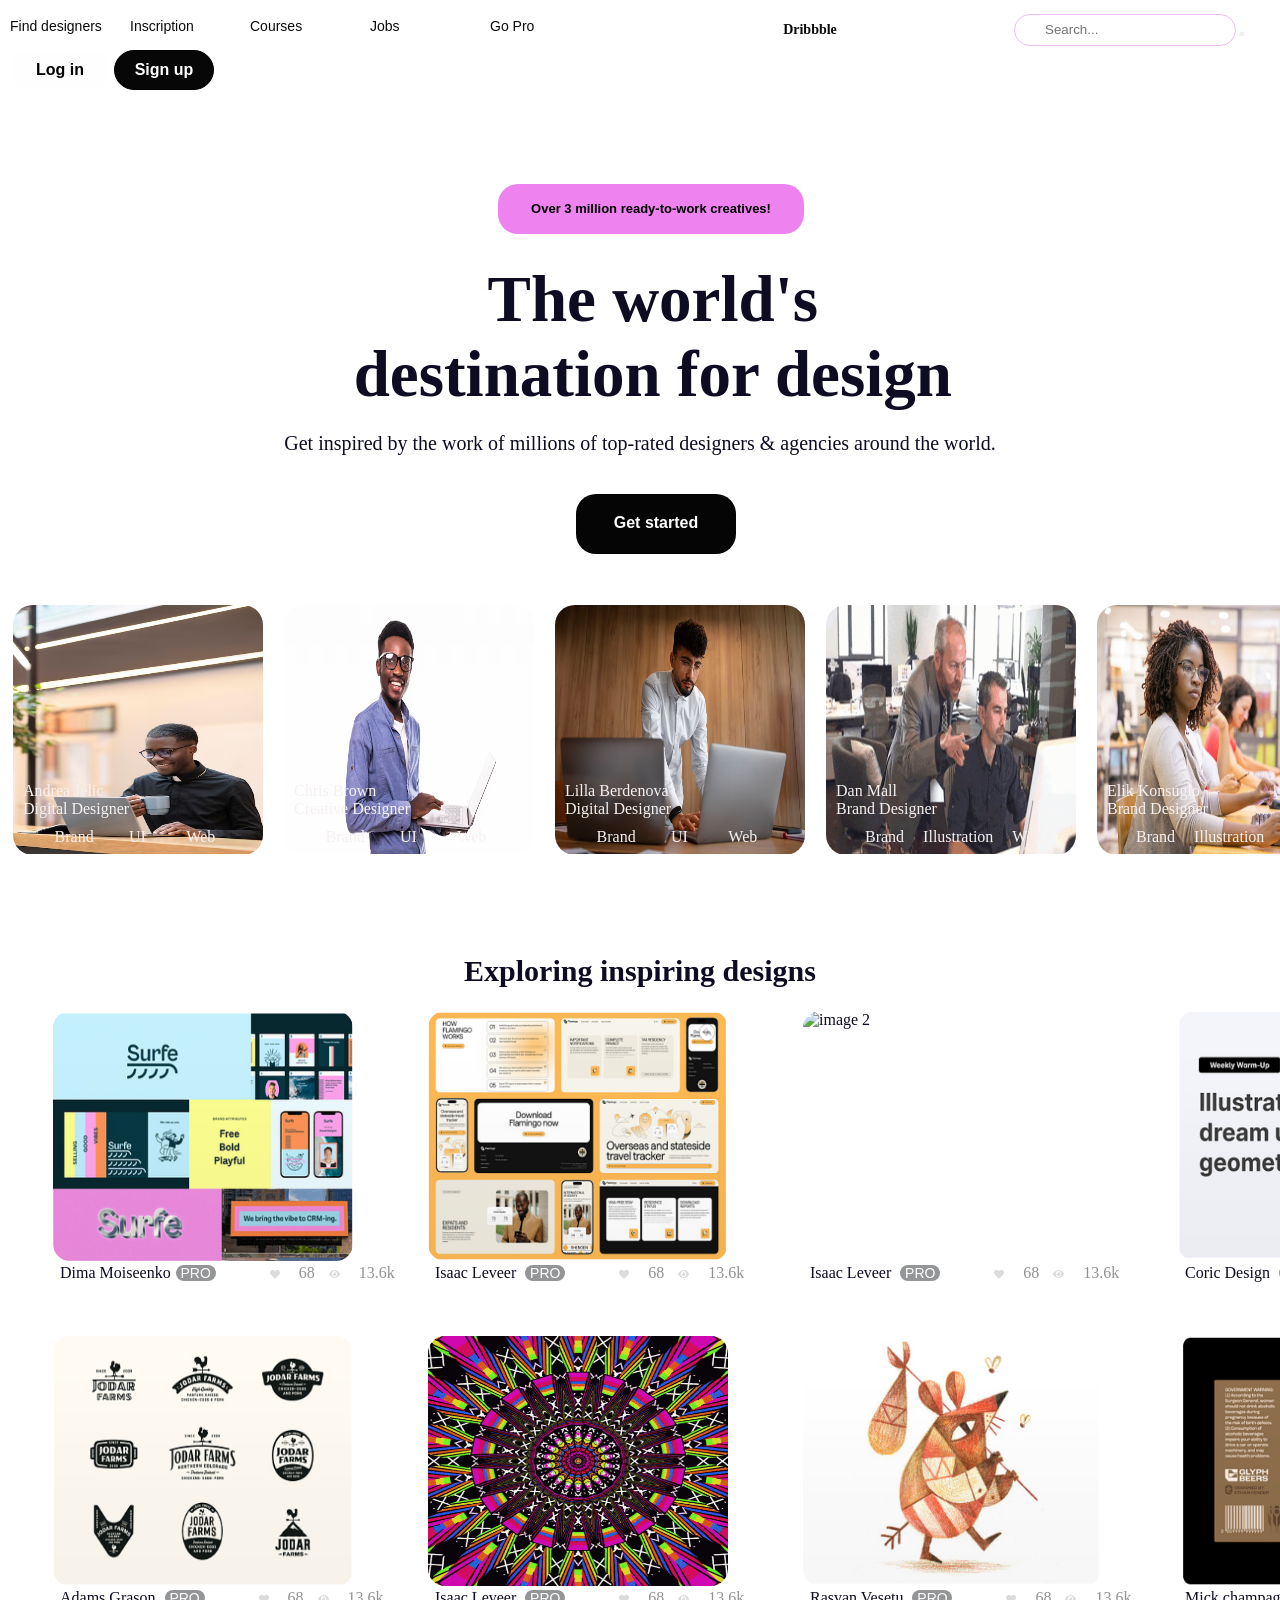
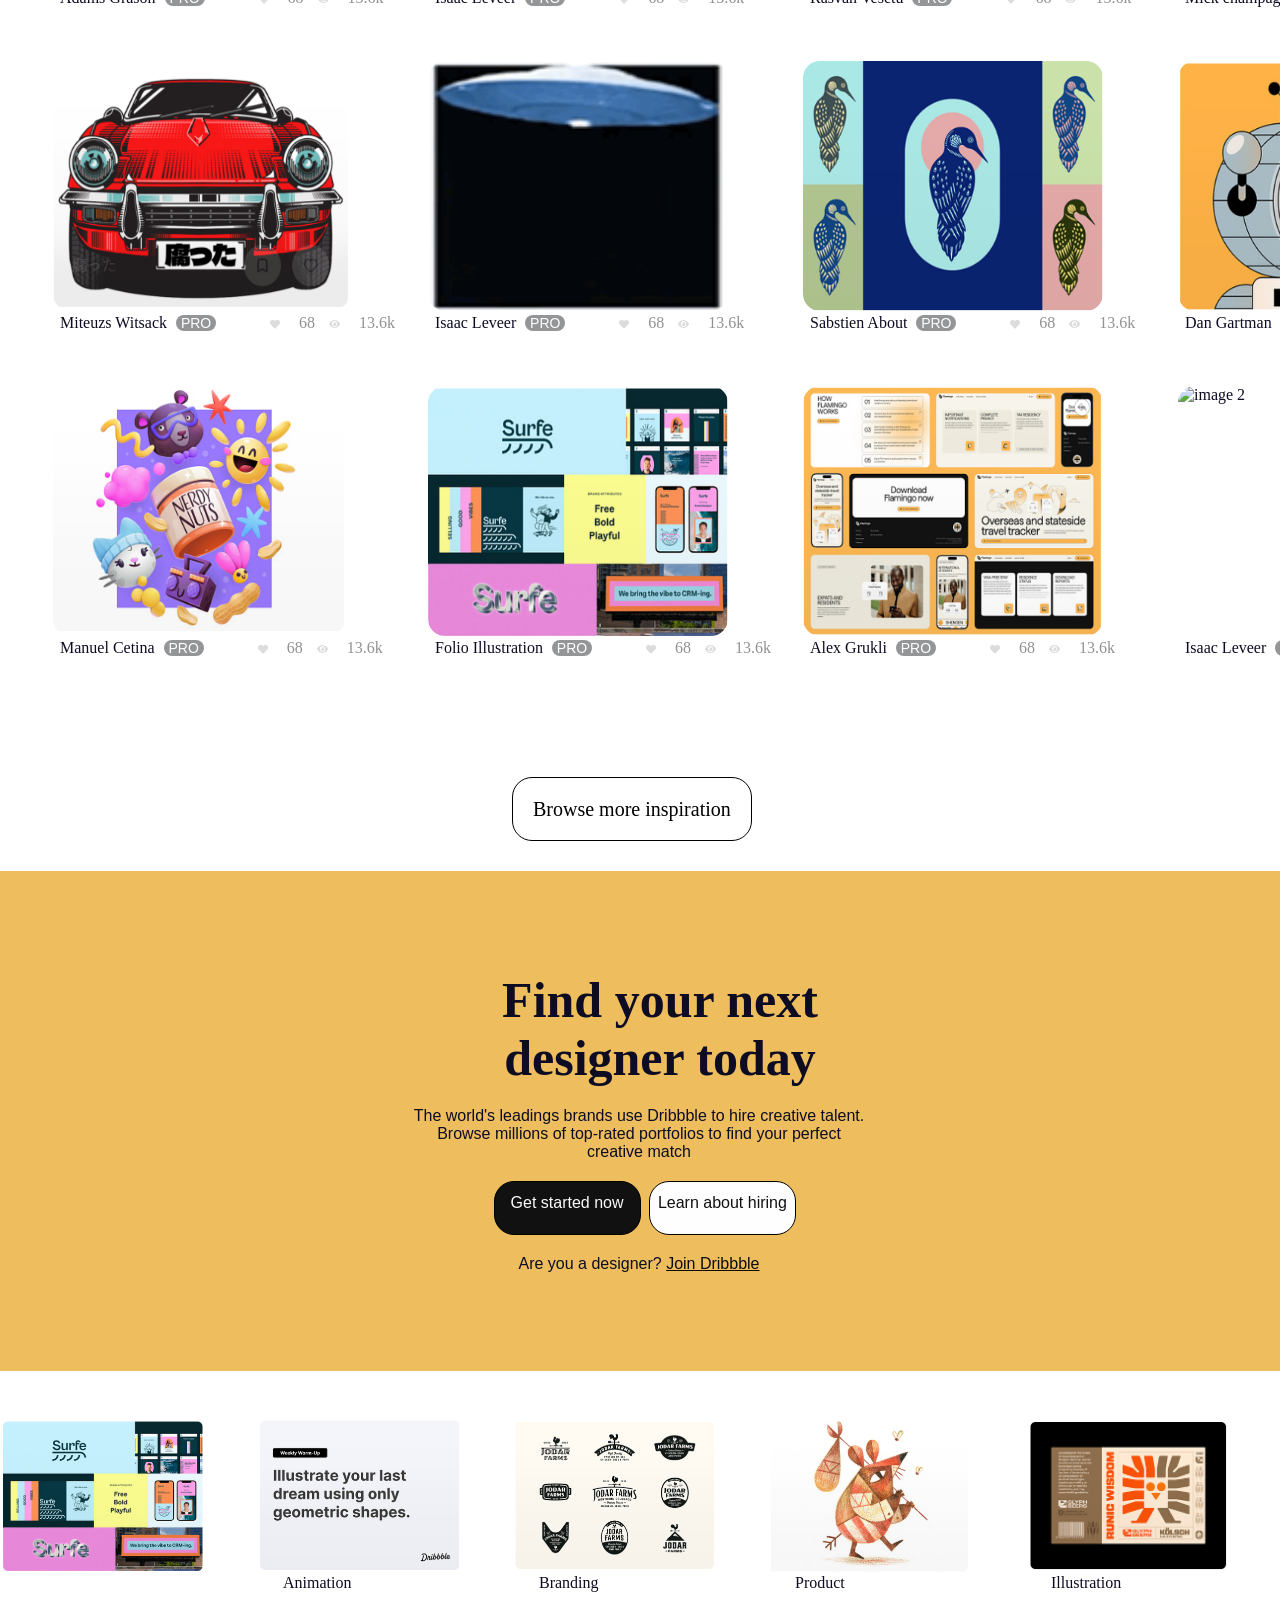
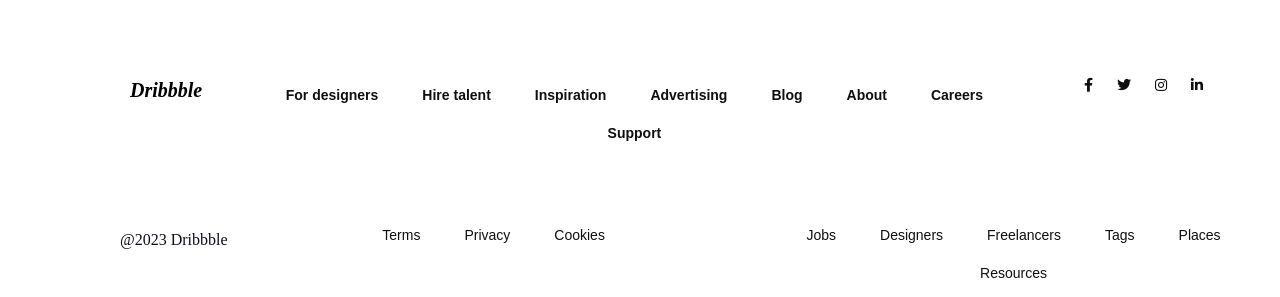
==== commit 4bf68c38: "validationhtml" ====
--- a/index.html
+++ b/index.html
@@ -798,4 +798,4 @@
             </footer>
         </section>
 </body>
-</html>
+</html>
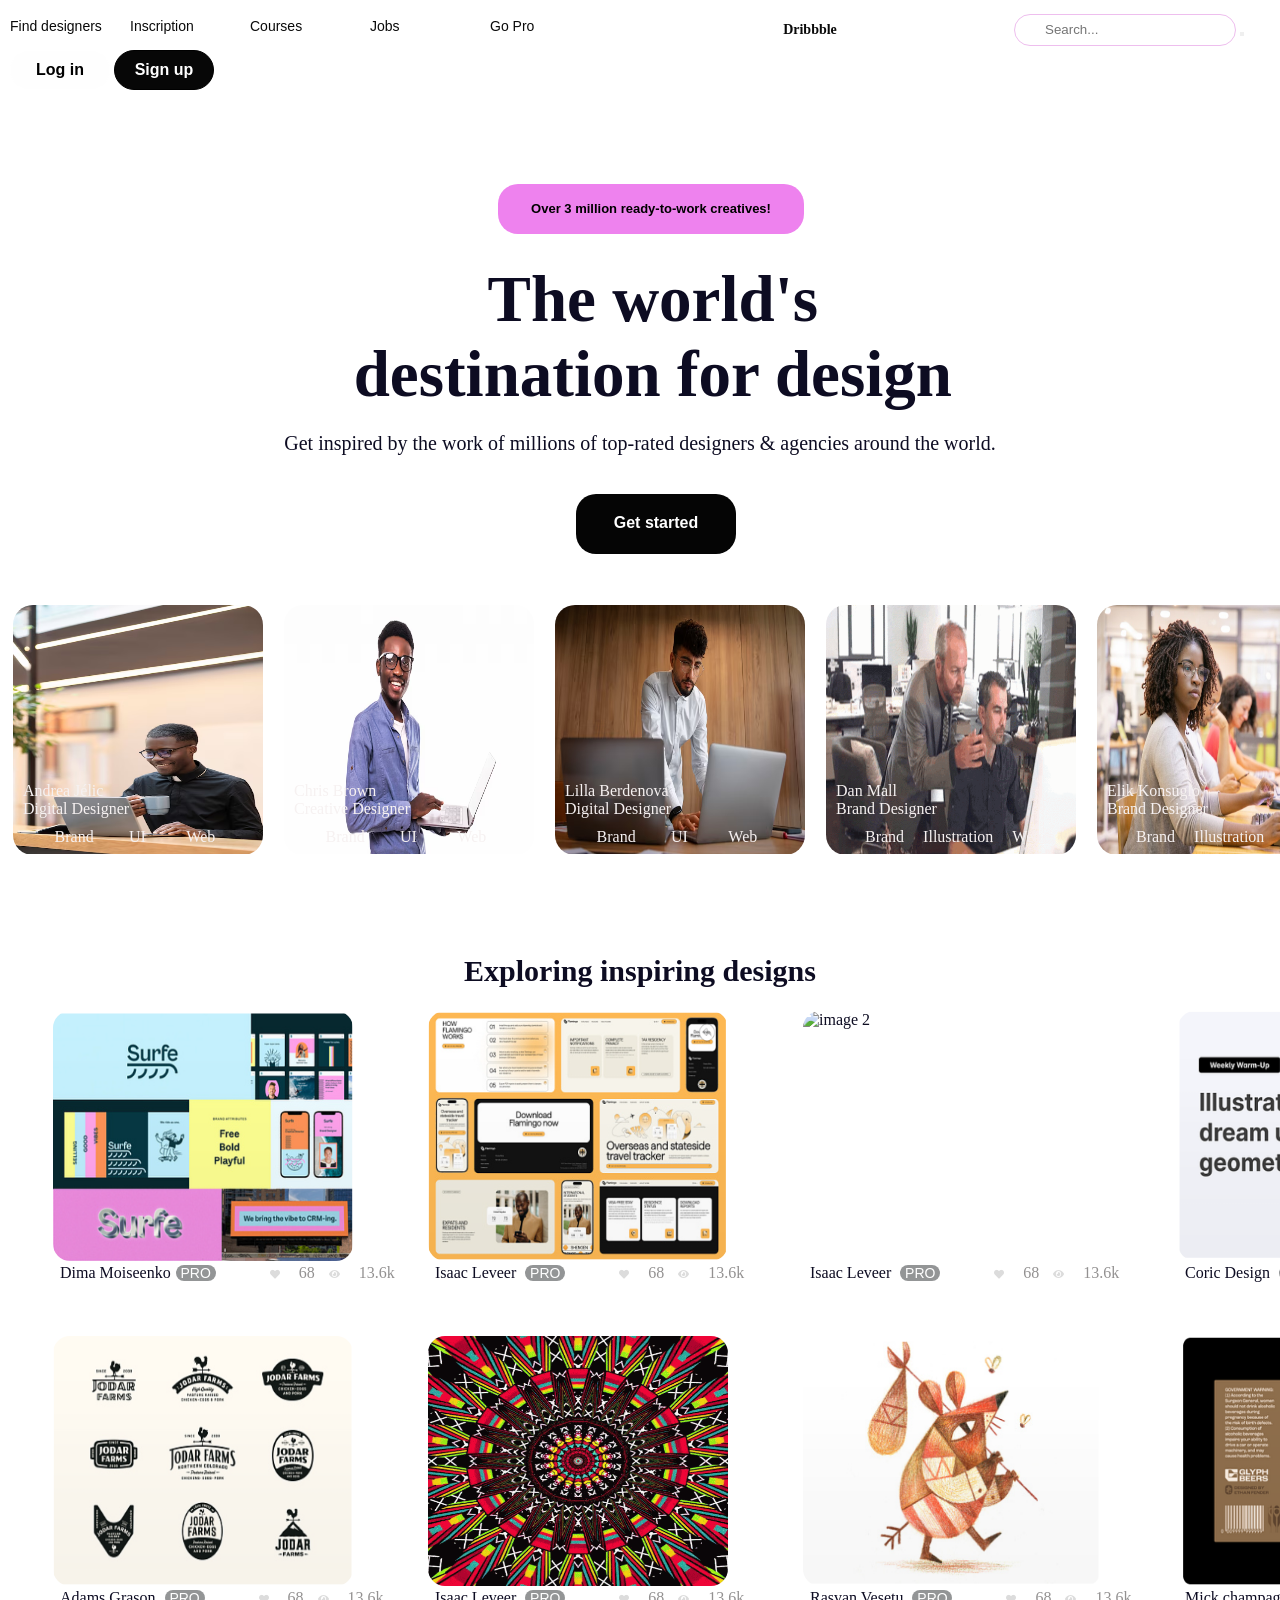
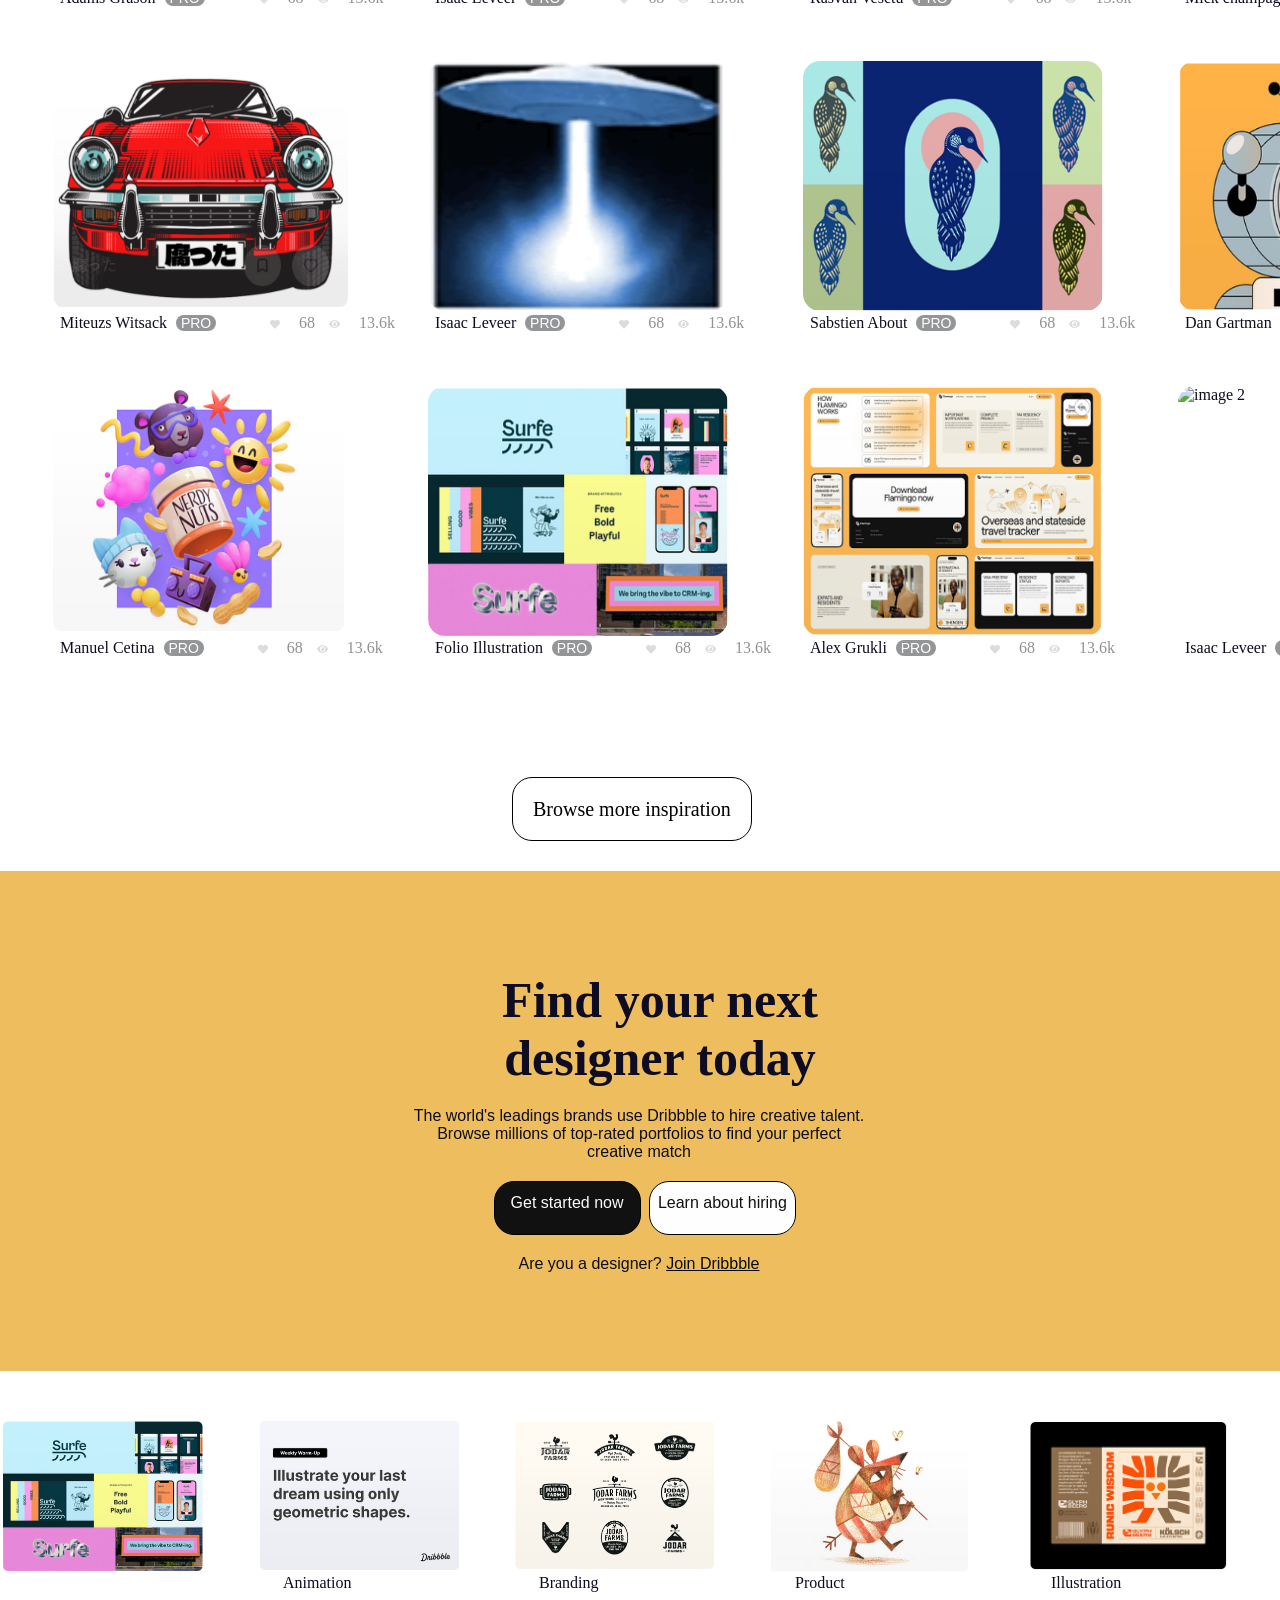
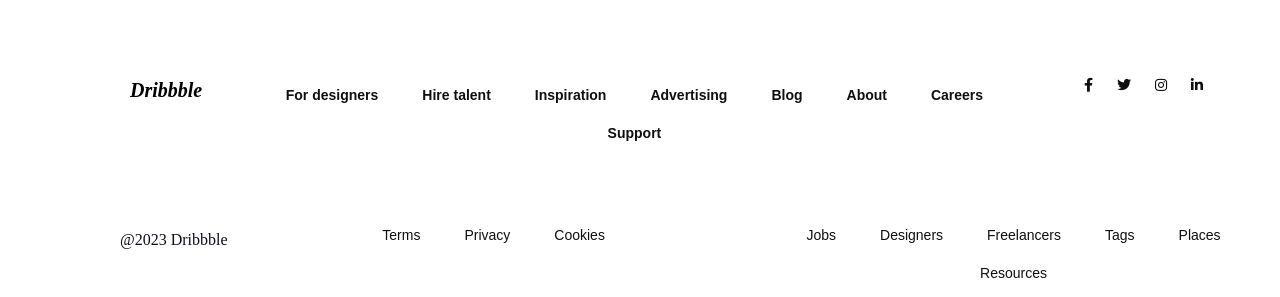
==== commit 468764b6: "validationhtml" ====
--- a/index.html
+++ b/index.html
@@ -798,4 +798,4 @@
             </footer>
         </section>
 </body>
-</html>+</html>
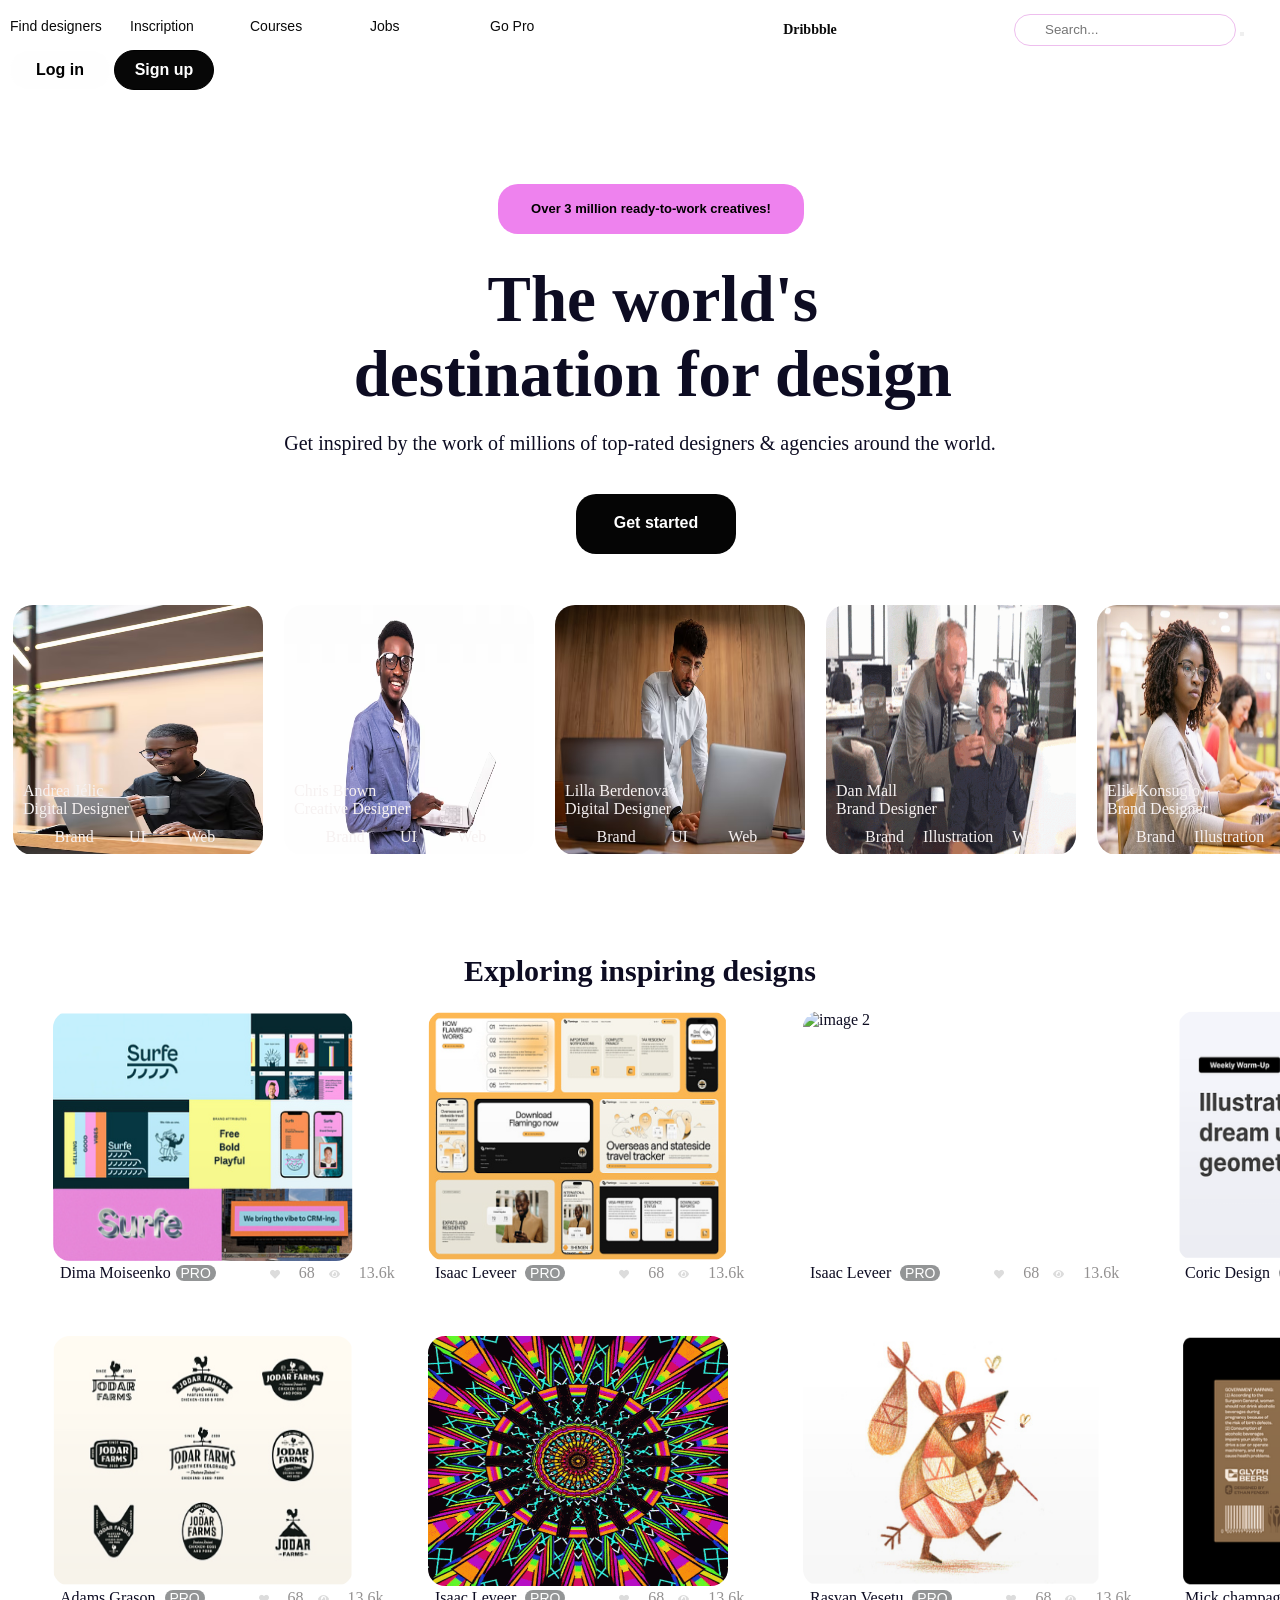
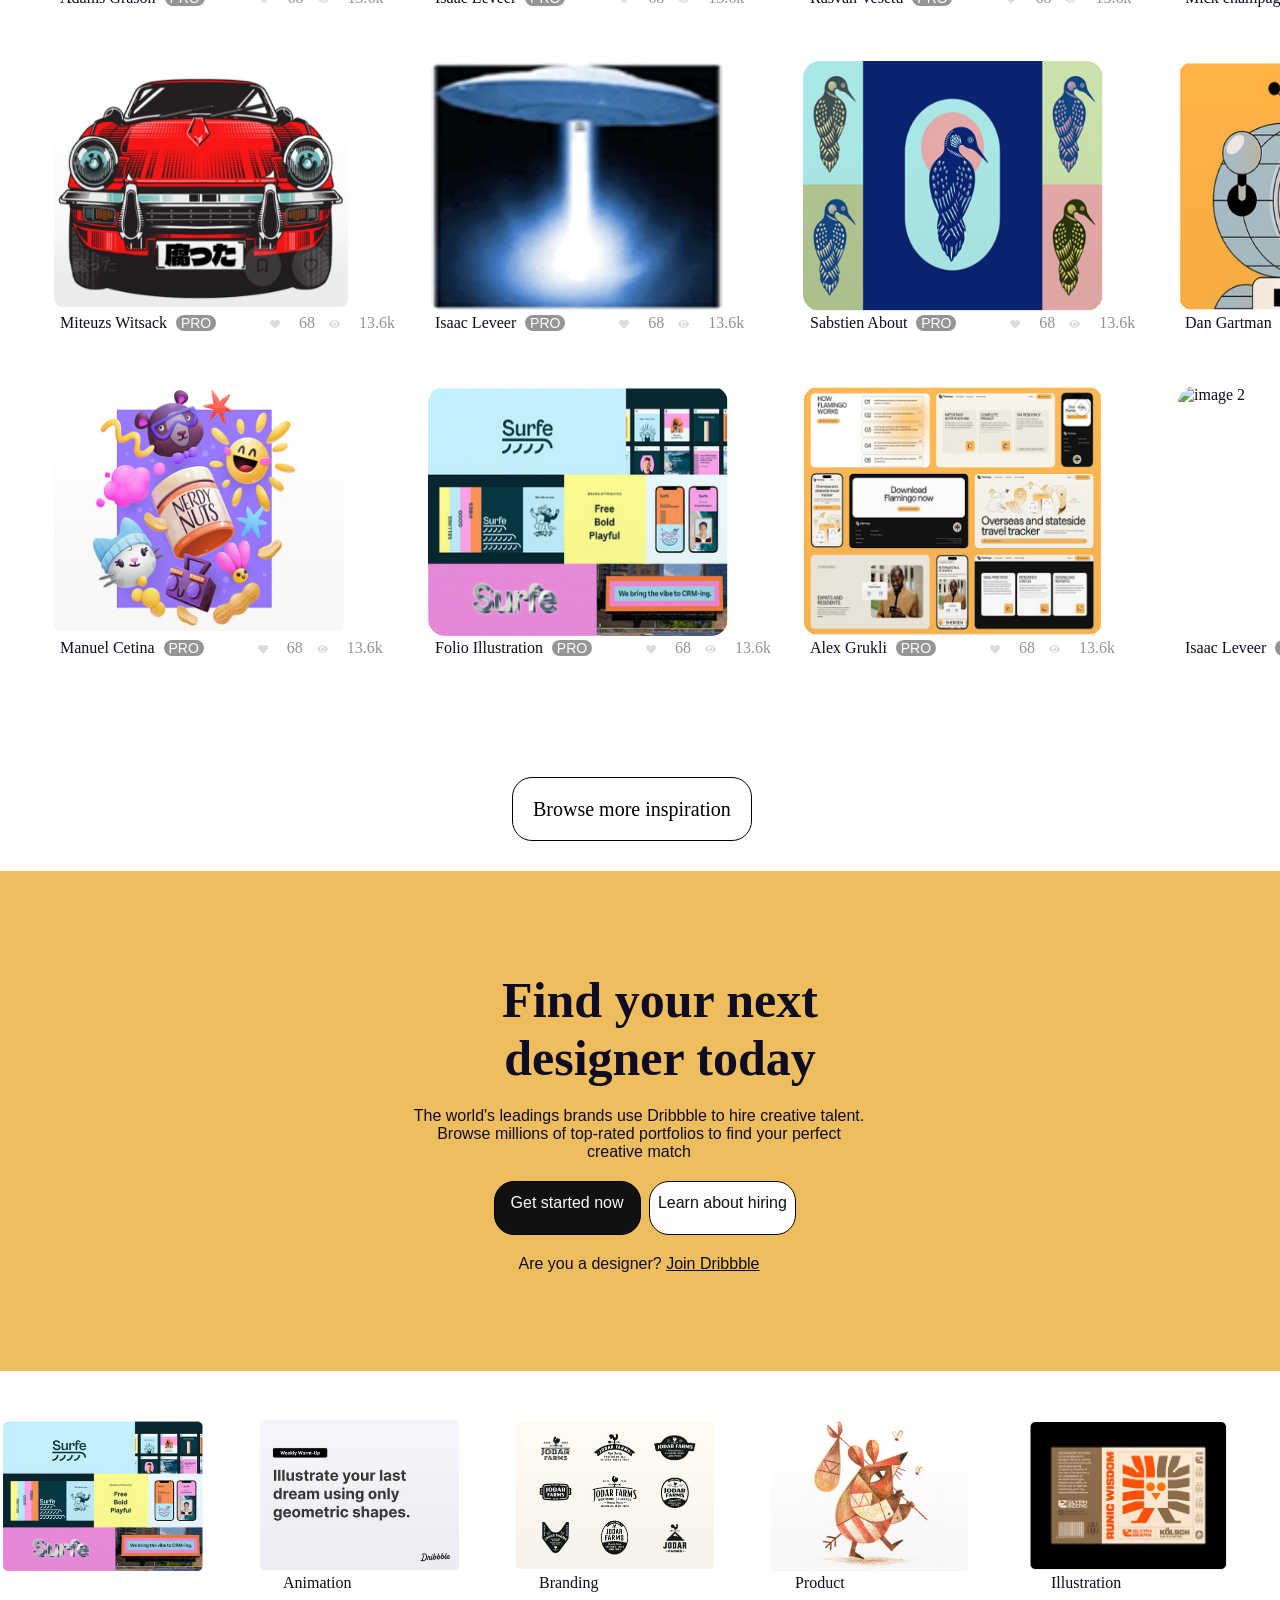
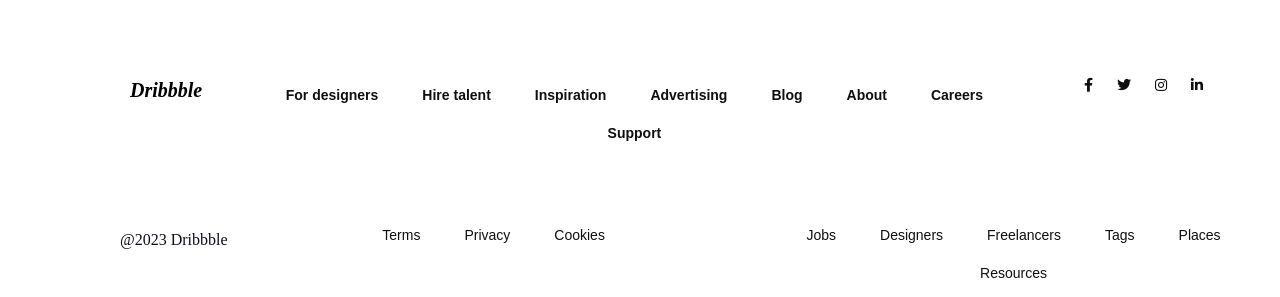
==== commit 722bc61c: "Add files via upload" ====
--- a/index.html
+++ b/index.html
@@ -1,801 +1,803 @@
-<!DOCTYPE html>
-<html lang="en">
-<head>
-    <meta charset="UTF-8">
-    <meta name="viewport" content="width=device-width, initial-scale=1.0, shrink-to-fit=no">
-    
-    <title>Validation</title>
-    <link rel="stylesheet" href="validation.css">
-    <link rel="stylesheet" href="https://cdnjs.cloudflare.com/ajax/libs/font-awesome/5.15.3/css/all.min.css" />
-</head>
-<body class="corps">
-        <nav class="navbar">
-            <div id="wrap">
-                <div class="nav">
-                    <li>
-                        <a href="#">Find designers</a>
-                        <ul>
-                            <li><a href="#">Designers search <span>Quicly find your nnext designers</span></a></li>
-                            <li><a href="#">Post a job <span>The #1 job board for design talent</span></a></li>
-                        </ul>
-                    </li>
-                    <li><a href="#">Inscription</a></li>  
-                    <li>
-                        <a href="#">Courses</a>
-                        <ul>
-                            <li>
-                                <a href="#">UX Diploma </a> 
-                                <span>Learn UX design from scratch in 6 months</span>
-                            </li>
-                            <li>
-                                <a href="#">UI certificate</a>
-                                <span>12 week UI skill building for designers</span>
-                            </li>
-                            <li>
-                                <a href="#">Live workshops</a>
-                                <span>with design professionals</span>
-                            </li>
-                        </ul>
-                    </li>
-                    <li><a href="#">Jobs</a></li>
-                    <li><a href="#">Go Pro</a></li>
-                    <button class="btndrible"><a href="#">Dribbble</a></button>
-                    <input class="search" type="text" name="recherche" placeholder="Search..." autocomplete="off" value="" />
-                    <button type="submit" class="btn">
-                        <!-- <i class="fa fa-search icon"></i> -->
-                    </button>
-                    <button class="btnlog"><a href="#">Log in</a></button>
-                    <button class="btnsign"><a href="#">Sign up</a></button>
-                </div>
-            </div>
-        </nav>
-        <!-- partie contenu -->
-        <section class="section1">
-            <div class="container">
-                <div class="home">
-                    <a href="#">Over 3 million ready-to-work creatives!</a>
-                </div>
-            </div>
-            <div class="text">
-                <h1 class="text1">The world's destination for design</h1>
-                <p class="texte">Get inspired by the work of millions of top-rated designers & agencies around the world.</p>
-            </div>
-            <div class="start"><li><a href="">Get started</a></li></div> 
-        </section>
-        <!-- defilement images -->
-        <section class="defilement">
-            <div class="contenu">
-                <!-- 1ere image -->
-                <div class="self">
-                    <div class="selfimg">
-                        <img src="images/designers5.avif" alt="" class="defile">
-                    </div>
-                        <div class="name">
-                            <span class="nom">Andrea Jélic</span><br>
-                            <span class="profession">Digital Designer</span>
-                            <ul class="htag">
-                                <li class="htags1">Brand</li>
-                                <li class="htags1">UI</li>
-                                <li class="htags1">Web</li>
-                            </ul>
-                        </div>
-                </div>
-                <!-- 2eme image -->
-                <div class="self">
-                    <div class="selfimg">
-                        <img src="images/designers2.avif" alt="" class="defile">
-                    </div>
-                        <div class="name">
-                            <span class="nom">Chris Brown</span><br>
-                            <span class="profession">Creative Designer</span>
-                            <ul class="htag">
-                                <li class="htags1">Brand</li>
-                                <li class="htags1">UI</li>
-                                <li class="htags1">Web</li>
-                            </ul>
-                        </div>
-                </div>
-                <!-- 3eme personne -->
-                <div class="self">
-                    <div class="selfimg">
-                        <img src="images/designers3.avif" alt="" class="defile">
-                    </div>
-                        <div class="name">
-                            <span class="nom">Lilla Berdenova</span><br>
-                            <span class="profession">Digital Designer</span>
-                            <ul class="htag">
-                                <li class="htags1">Brand</li>
-                                <li class="htags1">UI</li>
-                                <li class="htags1">Web</li>
-                            </ul>
-                        </div>
-                </div>
-                <!-- 4eme image -->
-                <div class="self">
-                    <div class="selfimg">
-                        <img src="images/designer-frustration.gif" alt="" class="defile">
-                    </div>
-                        <div class="name">
-                            <span class="nom">Dan Mall</span><br>
-                            <span class="profession">Brand Designer</span>
-                            <ul class="htag">
-                                <li class="htags1">Brand</li>
-                                <li class="htags1">Illustration</li>
-                                <li class="htags1">Web</li>
-                            </ul>
-                        </div>
-                </div>
-                <!-- 5eme image -->
-                <div class="self">
-                    <div class="selfimg">
-                        <img src="images/designers8.jpg" alt="" class="defile">
-                    </div>
-                        <div class="name">
-                            <span class="nom">Elik Konsuglo</span><br>
-                            <span class="profession">Brand Designer</span>
-                            <ul class="htag">
-                                <li class="htags1">Brand</li>
-                                <li class="htags1">Illustration</li>
-                                <li class="htags1">Web</li>
-                            </ul>
-                        </div>
-                </div>
-                <!-- 5eme image -->
-                <div class="self">
-                    <div class="selfimg">
-                        <img src="images/designers6.avif" alt="" class="defile">
-                    </div>
-                        <div class="name">
-                            <span class="nom">Andrea Jélic</span><br>
-                            <span class="profession">Digital Designer</span>
-                            <ul class="htag">
-                                <li class="htags1">Brand</li>
-                                <li class="htags1">UI</li>
-                                <li class="htags1">Web</li>
-                            </ul>
-                        </div>
-                </div>
-                <!-- 6eme image -->
-                <div class="self">
-                    <div class="selfimg">
-                        <img src="images/designer-developer.gif" alt="" class="defile">
-                    </div>
-                        <div class="name">
-                            <span class="nom">Andrea Jélic</span><br>
-                            <span class="profession">Digital Designer</span>
-                            <ul class="htag">
-                                <li class="htags1">Brand</li>
-                                <li class="htags1">UI</li>
-                                <li class="htags1">Web</li>
-                            </ul>
-                        </div>
-                </div>
-                <!-- 7eme image -->
-                <div class="self">
-                    <div class="selfimg">
-                        <img src="images/33b8e05fa6673d5d2a15b51e2770e618.gif" alt="" class="defile">
-                    </div>
-                        <div class="name">
-                            <span class="nom">Daniel Buffa</span><br>
-                            <span class="profession">Digital Designer</span>
-                            <ul class="htag">
-                                <li class="htags1">Brand</li>
-                                <li class="htags1">UI</li>
-                                <li class="htags1">Web</li>
-                            </ul>
-                        </div>
-                </div>
-                <!-- 8eme image -->
-                <div class="self">
-                    <div class="selfimg">
-                        <img src="images/designers7.jpg" alt="" class="defile">
-                    </div>
-                        <div class="name">
-                            <span class="nom">Andrea Jélic</span><br>
-                            <span class="profession">Digital Designer</span>
-                            <ul class="htag">
-                                <li class="htags1">Brand</li>
-                                <li class="htags1">UI</li>
-                                <li class="htags1">Web</li>
-                            </ul>
-                        </div>
-                </div>
-                <!-- 9eme image -->
-                <div class="self">
-                    <div class="selfimg">
-                        <img src="images/graphic-design-project-porposal.webp" alt="" class="defile">
-                    </div>
-                        <div class="name">
-                            <span class="nom">Aurélion Salamon</span><br>
-                            <span class="profession">Graphic Designer</span>
-                            <ul class="htag">
-                                <li class="htags1">Brand</li>
-                                <li class="htags1">Illustration</li>
-                                <li class="htags1">Web</li>
-                            </ul>
-                        </div>
-                </div>
-                <!-- 10eme image -->
-                <div class="self">
-                    <div class="selfimg">
-                        <img src="images/designer2.jpg" alt="" class="defile">
-                    </div>
-                        <div class="name">
-                            <span class="nom">Aurélion Salamon</span><br>
-                            <span class="profession">Graphic Designer</span>
-                            <ul class="htag">
-                                <li class="htags1">Brand</li>
-                                <li class="htags1">Illustration</li>
-                                <li class="htags1">Web</li>
-                            </ul>
-                        </div>
-                </div>
-                <!-- 11eme image -->
-                <div class="self">
-                    <div class="selfimg">
-                        <img src="images/web-development-web.gif" alt="" class="defile">
-                    </div>
-                        <div class="name">
-                            <span class="nom">Jesse Shewalter</span><br>
-                            <span class="profession">Designer</span>
-                            <ul class="htag">
-                                <li class="htags1">Brand</li>
-                                <li class="htags1">Web</li>
-                            </ul>
-                        </div>
-                </div>
-                <!-- 12e image -->
-                <div class="self">
-                    <div class="selfimg">
-                        <img src="images/designer3.jpg" alt="" class="defile">
-                    </div>
-                        <div class="name">
-                            <span class="nom">Helen Tran</span><br>
-                            <span class="profession">Infographiste</span>
-                            <ul class="htag">
-                                <li class="htags1">Illustraor</li>
-                                <li class="htags1">Web</li>
-                            </ul>
-                        </div>
-                </div>
-                <!-- 13e image -->
-                <div class="self">
-                    <div class="selfimg">
-                        <img src="images/designers6.avif" alt="" class="defile">
-                    </div>
-                        <div class="name">
-                            <span class="nom">Auré Van</span><br>
-                            <span class="profession">Designer</span>
-                            <ul class="htag">
-                                <li class="htags1">Illustrator</li>
-                                <li class="htags1">Web</li>
-                            </ul>
-                        </div>
-                </div>
-                <!-- 14e image -->
-                <div class="self">
-                    <div class="selfimg">
-                        <img src="images/designers5.avif" alt="" class="defile">
-                    </div>
-                        <div class="name">
-                            <span class="nom">Andrea Jellic</span><br>
-                            <span class="profession">Digital Designer</span>
-                            <ul class="htag">
-                                <li class="htags1">Brand</li>
-                                <li class="htags1">Web</li>
-                            </ul>
-                        </div>
-                </div>
-            </div>
-         </section>
-          <!-- explore -->
-          <section class="images3">
-            <h4>Exploring inspiring designs</h4>
-            <div class="gril_images">
-                <!-- 1e image -->
-                <div class="ims">
-                    <img src="images/img.PNG" alt="image 1" class="imgs">
-                     <!-- effet de survole sur l'image -->
-                    <div class="survole">
-                        <div class="title text">Regal Eagle</div>
-                    </div>
-                    <!-- effet de survole des icons -->
-                     <div class="icones">
-                        <div class="nameicones">
-                            <i class="fa fa-bookmark"></i>
-                            <i class="fa fa-heart"></i>
-                        </div>
-                     </div>
-                    <div class="namesimgs">
-                        <span class="nom">Dima Moiseenko</span>
-                        <button class="btnpro"><a href="#">Pro</a></button>
-                        <i class="fa fa-heart" id="fa1"></i>
-                        <span class="nbre1">68</span>
-                        <i class="fa fa-eye" id="fa2"></i>
-                        <span class="nbre2">13.6k</span>
-                    </div>
-                </div>
-                <!-- 2e image -->
-                <div class="ims">
-                    <img src="images/img1.PNG" alt="image 2" class="imgs">
-                     <!-- effet de survole sur l'image -->
-                    <div class="survole">
-                        <div class="title text">Kit</div>
-                    </div>
-                     <!-- effet de survole des icons -->
-                     <div class="icones">
-                        <div class="nameicones">
-                            <i class="fa fa-bookmark"></i>
-                            <i class="fa fa-heart"></i>
-                        </div>
-                     </div>
-                    <div class="namesimgs">
-                        <!-- <img src="images/img1.PNG" alt="image 2" class="imgs"> -->
-                        <span>Isaac Leveer</span>
-                        <button class="btnpro"><a href="#">Pro</a></button>
-                        <i class="fa fa-heart" id="fa1"></i>
-                        <span class="nbre1">68</span>
-                        <i class="fa fa-eye" id="fa2"></i>
-                        <span class="nbre2">13.6k</span>
-                    </div>
-                    
-                </div>
-                <!-- 3e image -->
-                <div class="ims">
-                    <img src="images/gifgraphic.gif" alt="image 2" class="imgs">
-                     <!-- effet de survole sur l'image -->
-                    <div class="survole">
-                        <div class="title text">Choose your course </div>
-                    </div>
-                     <!-- effet de survole des icons -->
-                     <div class="icones">
-                        <div class="nameicones">
-                            <i class="fa fa-bookmark"></i>
-                            <i class="fa fa-heart"></i>
-                        </div>
-                     </div>
-                    <div class="namesimgs">
-                        <span>Isaac Leveer</span>
-                        <button class="btnpro"><a href="#">Pro</a></button>
-                        <i class="fa fa-heart" id="fa1"></i>
-                        <span class="nbre1">68</span>
-                        <i class="fa fa-eye" id="fa2"></i>
-                        <span class="nbre2">13.6k</span>
-                    </div>                   
-                </div>
-                <!-- 4e image -->
-                <div class="ims">
-                    <img src="images/img3.PNG" alt="image 3" class="imgs">
-                     <!-- effet de survole sur l'image -->
-                    <div class="survole">
-                        <div class="title text">LIFE</div>
-                    </div>
-                     <!-- effet de survole des icons -->
-                     <div class="icones">
-                        <div class="nameicones">
-                            <i class="fa fa-bookmark"></i>
-                            <i class="fa fa-heart"></i>
-                        </div>
-                     </div>
-                    <div class="namesimgs">
-                        <span>Coric Design</span>
-                        <button class="btnpro"><a href="#">Pro</a></button>
-                        <i class="fa fa-heart" id="fa1"></i>
-                        <span class="nbre1">68</span>
-                        <i class="fa fa-eye" id="fa2"></i>
-                        <span class="nbre2">13.6k</span>
-                    </div>  
-                </div>
-                <!-- 5e image -->
-                <div class="ims">
-                    <img src="images/img4.PNG" alt="image 4" class="imgs">
-                     <!-- effet de survole sur l'image -->
-                    <div class="survole">
-                        <div class="title text">Mural for Pack</div>
-                    </div>
-                     <!-- effet de survole des icons -->
-                     <div class="icones">
-                        <div class="nameicones">
-                            <i class="fa fa-bookmark"></i>
-                            <i class="fa fa-heart"></i>
-                        </div>
-                     </div>
-                    <div class="namesimgs">
-                        <span>Adams Grason</span>
-                        <button class="btnpro"><a href="#">Pro</a></button>
-                        <i class="fa fa-heart" id="fa1"></i>
-                        <span class="nbre1">68</span>
-                        <i class="fa fa-eye" id="fa2"></i>
-                        <span class="nbre2">13.6k</span>
-                    </div>      
-                </div>
-                <!-- 6e image -->
-                <div class="ims">
-                    <img src="images/gifgraphic2.gif" alt="image 2" class="imgs">
-                     <!-- effet de survole sur l'image -->
-                    <div class="survole">
-                        <div class="title text">Etheros</div>
-                    </div>
-                     <!-- effet de survole des icons -->
-                     <div class="icones">
-                        <div class="nameicones">
-                            <i class="fa fa-bookmark"></i>
-                            <i class="fa fa-heart"></i>
-                        </div>
-                     </div>
-                    <div class="namesimgs">
-                        <span>Isaac Leveer</span>
-                        <button class="btnpro"><a href="#">Pro</a></button>
-                        <i class="fa fa-heart" id="fa1"></i>
-                        <span class="nbre1">68</span>
-                        <i class="fa fa-eye" id="fa2"></i>
-                        <span class="nbre2">13.6k</span>                   
-                    </div>                  
-                </div>
-                <!-- 7e image -->
-                <div class="ims">
-                    <img src="images/img5.PNG" alt="image 5" class="imgs">
-                     <!-- effet de survole sur l'image -->
-                    <div class="survole">
-                        <div class="title text">Illustration</div>
-                    </div>
-                     <!-- effet de survole des icons -->
-                     <div class="icones">
-                        <div class="nameicones">
-                            <i class="fa fa-bookmark"></i>
-                            <i class="fa fa-heart"></i>
-                        </div>
-                     </div>
-                    <div class="namesimgs">
-                        <span>Rasvan Vesetu</span>
-                        <button class="btnpro"><a href="#">Pro</a></button>
-                        <i class="fa fa-heart" id="fa1"></i>
-                        <span class="nbre1">68</span>
-                        <i class="fa fa-eye" id="fa2"></i>
-                        <span class="nbre2">13.6k</span>
-                    </div>                   
-                </div>
-                <!-- 8e image -->
-                <div class="ims">
-                    <img src="images/img6.PNG" alt="image 6" class="imgs">
-                     <!-- effet de survole sur l'image -->
-                    <div class="survole">
-                        <div class="title text">Money</div>
-                    </div>
-                     <!-- effet de survole des icons -->
-                     <div class="icones">
-                        <div class="nameicones">
-                            <i class="fa fa-bookmark"></i>
-                            <i class="fa fa-heart"></i>
-                        </div>
-                     </div>
-                    <div class="namesimgs">
-                        <span>Mick champagne</span>
-                        <button class="btnpro"><a href="#">Pro</a></button>
-                        <i class="fa fa-heart" id="fa1"></i>
-                        <span class="nbre1">68</span>
-                        <i class="fa fa-eye" id="fa2"></i>
-                        <span class="nbre2">13.6k</span>
-                    </div>         
-                </div>
-                <!-- 9e image -->
-                <div class="ims">
-                    <img src="images/img7.PNG" alt="image 7" class="imgs">
-                     <!-- effet de survole sur l'image -->
-                    <div class="survole">
-                        <div class="title text">Srenght</div>
-                    </div>
-                     <!-- effet de survole des icons -->
-                     <div class="icones">
-                        <div class="nameicones">
-                            <i class="fa fa-bookmark"></i>
-                            <i class="fa fa-heart"></i>
-                        </div>
-                     </div>
-                    <div class="namesimgs">
-                        <span>Miteuzs Witsack</span>
-                        <button class="btnpro"><a href="#">Pro</a></button>
-                        <i class="fa fa-heart" id="fa1"></i>
-                        <span class="nbre1">68</span>
-                        <i class="fa fa-eye" id="fa2"></i>
-                        <span class="nbre2">13.6k</span>
-                    </div>
-                </div>
-                <!-- 10e image -->
-                <div class="ims">
-                    <img src="images/gifgraphic4.gif" alt="image 2" class="imgs">
-                     <!-- effet de survole sur l'image -->
-                    <div class="survole">
-                        <div class="title text">Mad cast</div>
-                    </div>
-                     <!-- effet de survole des icons -->
-                     <div class="icones">
-                        <div class="nameicones">
-                            <i class="fa fa-bookmark"></i>
-                            <i class="fa fa-heart"></i>
-                        </div>
-                     </div>
-                    <div class="namesimgs">
-                        <span>Isaac Leveer</span>
-                        <button class="btnpro"><a href="#">Pro</a></button>
-                        <i class="fa fa-heart" id="fa1"></i>
-                        <span class="nbre1">68</span>
-                        <i class="fa fa-eye" id="fa2"></i>
-                        <span class="nbre2">13.6k</span>
-                    </div>                  
-                </div>
-                <!-- 11e image -->
-                <div class="ims">
-                    <img src="images/img8.PNG" alt="image 8" class="imgs">
-                     <!-- effet de survole sur l'image -->
-                    <div class="survole">
-                        <div class="title text">Illustration</div>
-                    </div>
-                     <!-- effet de survole des icons -->
-                     <div class="icones">
-                        <div class="nameicones">
-                            <i class="fa fa-bookmark"></i>
-                            <i class="fa fa-heart"></i>
-                        </div>
-                     </div>
-                    <div class="namesimgs">
-                        <span>Sabstien About</span>
-                        <button class="btnpro"><a href="#">Pro</a></button>
-                        <i class="fa fa-heart" id="fa1"></i>
-                        <span class="nbre1">68</span>
-                        <i class="fa fa-eye" id="fa2"></i>
-                        <span class="nbre2">13.6k</span>
-                    </div>                
-                </div>
-                <!-- 12e image -->
-                <div class="ims">
-                    <img src="images/img9.PNG" alt="image 9" class="imgs">
-                    <!-- effet de survole sur l'image -->
-                    <div class="survole">
-                        <div class="title text">Soccer</div>
-                    </div>
-                     <!-- effet de survole des icons -->
-                     <div class="icones">
-                        <div class="nameicones">
-                            <i class="fa fa-bookmark"></i>
-                            <i class="fa fa-heart"></i>
-                        </div>
-                     </div>
-                    <div class="namesimgs">
-                        <span>Dan Gartman</span>
-                        <button class="btnpro"><a href="#">Pro</a></button>
-                        <i class="fa fa-heart" id="fa1"></i>
-                        <span class="nbre1">68</span>
-                        <i class="fa fa-eye" id="fa2"></i>
-                        <span class="nbre2">13.6k</span>
-                    </div>
-                   
-                </div>
-                <!-- 13e image -->
-                <div class="ims">
-                    <img src="images/img10.PNG" alt="image 10" class="imgs">
-                     <!-- effet de survole sur l'image -->
-                     <div class="survole">
-                        <div class="title text">Minks Design</div>
-                    </div>
-                     <!-- effet de survole des icons -->
-                     <div class="icones">
-                        <div class="nameicones">
-                            <i class="fa fa-bookmark"></i>
-                            <i class="fa fa-heart"></i>
-                        </div>
-                     </div>
-                    <div class="namesimgs">
-                        <span>Manuel Cetina</span>
-                        <button class="btnpro"><a href="#">Pro</a></button>
-                        <i class="fa fa-heart" id="fa1"></i>
-                        <span class="nbre1">68</span>
-                        <i class="fa fa-eye" id="fa2"></i>
-                        <span class="nbre2">13.6k</span>
-                    </div>                 
-                </div>
-                <!-- 14e image -->
-                <div class="ims">
-                    <img src="images/img.PNG" alt="image 11" class="imgs">
-                     <!-- effet de survole sur l'image -->
-                     <div class="survole">
-                        <div class="title text">Sours & coblers</div>
-                    </div>
-                     <!-- effet de survole des icons -->
-                     <div class="icones">
-                        <div class="nameicones">
-                            <i class="fa fa-bookmark"></i>
-                            <i class="fa fa-heart"></i>
-                        </div>
-                     </div>
-                    <div class="namesimgs">
-                        <span>Folio Illustration</span>
-                        <button class="btnpro"><a href="#">Pro</a></button>
-                        <i class="fa fa-heart" id="fa1"></i>
-                        <span class="nbre1">68</span>
-                        <i class="fa fa-eye" id="fa2"></i>
-                        <span class="nbre2">13.6k</span>
-                    </div>
-                  
-                </div>
-                <!-- 15e image -->
-                <div class="ims">
-                    <img src="images/img1.PNG" alt="image 12" class="imgs">
-                     <!-- effet de survole sur l'image -->
-                     <div class="survole">
-                        <div class="title text">Dougs</div>
-                    </div>
-                     <!-- effet de survole des icons -->
-                     <div class="icones">
-                        <div class="nameicones">
-                            <i class="fa fa-bookmark"></i>
-                            <i class="fa fa-heart"></i>
-                        </div>
-                     </div>
-                    <div class="namesimgs">
-                        <span>Alex Grukli</span>
-                        <button class="btnpro"><a href="#">Pro</a></button>
-                        <i class="fa fa-heart" id="fa1"></i>
-                        <span class="nbre1">68</span>
-                        <i class="fa fa-eye" id="fa2"></i>
-                        <span class="nbre2">13.6k</span>
-                    </div>                  
-                </div>
-                <!-- 16e image -->
-                <div class="ims">
-                    <img src="images/gifgraphic5.gif" alt="image 2" class="imgs">
-                     <!-- effet de survole sur l'image -->
-                     <div class="survole">
-                        <div class="title text">Smoke city</div>
-                    </div>
-                     <!-- effet de survole des icons -->
-                     <div class="icones">
-                        <div class="nameicones">
-                            <i class="fa fa-bookmark"></i>
-                            <i class="fa fa-heart"></i>
-                        </div>
-                     </div>
-                    <div class="namesimgs">
-                        <span>Isaac Leveer</span>
-                        <button class="btnpro"><a href="#">Pro</a></button>
-                        <i class="fa fa-heart" id="fa1"></i>
-                        <span class="nbre1">68</span>
-                        <i class="fa fa-eye" id="fa2"></i>
-                        <span class="nbre2">13.6k</span>
-                    </div>                  
-                </div>
-            </div>
-        </section>
-        <div class="inspiration"><li><a href="#">Browse more inspiration</a></li></div> 
-        <section class="designer">
-            <div class="getlearn">
-                <h1>Find your next <br> designer today</h1>
-                <p class="p1">The world's leadings brands use Dribbble to hire creative talent. <br> Browse millions of top-rated portfolios to find your perfect <br> creative match </p>
-            </div>
-            <div class="design">
-                <li class="get"><a href="#">Get started now</a></li>
-                <li class="learn"><a href="#">Learn about hiring</a></li>
-            </div> 
-            <!-- <div class="design1"><li><a href="#">Learn about hiring</a></li></div>  -->
-            <div class="p1"><p>Are you a designer? <a href="#">Join Dribbble</a></p></div>
-        </section>
-        <!-- defilement deuxieme partie -->
-        <section class="imagesdefile">
-            <div class="gril2_images">
-                <!-- 1e image -->
-                <div class="imgs">
-                    <img src="images/img.PNG" alt="image 1">
-                    <span>Animation</span>
-                </div>
-                <!-- 2e image -->
-                <div class="imgs">
-                    <img src="images/img3.PNG" alt="image 3">
-                    <span>Branding</span>
-                </div>
-                <!-- 3e image -->
-                <div class="imgs">
-                    <img src="images/img4.PNG" alt="image 4">
-                    <span>Product</span>
-                </div>
-                <!-- 4e image -->
-                <div class="imgs">
-                    <img src="images/img5.PNG" alt="image 5">
-                    <span>Illustration</span>
-                </div>
-                <!-- 5e image -->
-                <div class="imgs">
-                    <img src="images/img6.PNG" alt="image 6">
-                    <span>Print</span>
-                </div>
-                <!-- 6e image -->
-                <div class="imgs">
-                    <img src="images/img7.PNG" alt="image 7">
-                    <span>Typography</span>
-                </div>
-                <!-- 7e image -->
-                <div class="imgs">
-                    <img src="images/img6.PNG" alt="image 6">
-                    <span>Print</span>
-                </div>
-                <!-- 8e image -->
-                <div class="imgs">
-                    <img src="images/img7.PNG" alt="image 7">
-                    <span>Typography</span>
-                </div>
-                <!-- 9e image -->
-                <div class="imgs">
-                    <img src="images/img.PNG" alt="image 1">
-                    <span>Animation</span>
-                </div>
-                <!-- 10e image -->
-                <div class="imgs">
-                    <img src="images/img7.PNG" alt="image 7">
-                    <span>Typography</span>
-                </div>
-                <!-- 11e image -->
-                <div class="imgs">
-                    <img src="images/img6.PNG" alt="image 6">
-                    <span>Print</span>
-                </div>
-                <!-- 12e image -->
-                <div class="imgs">
-                    <img src="images/img7.PNG" alt="image 7">
-                    <span>Typography</span>
-                </div>
-                <!-- 13e image -->
-                <div class="imgs">
-                    <img src="images/img.PNG" alt="image 1">
-                    <span>Animation</span>
-                </div>
-            </div>    
-        </section>
-        <!-- fin defilement deuxieme partie -->
-        <section class="footer">
-            <footer class="footerpj">
-                <div class="container">
-                    <button class="btnfooter"><a href="#">Dribbble</a></button>
-                    <div class="foot">
-                        <ul>
-                            <li><a href="#">For designers</a></li>
-                            <li><a href="#">Hire talent</a></li>
-                            <li><a href="#">Inspiration</a></li>
-                            <li><a href="#">Advertising</a></li>
-                            <li><a href="#">Blog</a></li>
-                            <li><a href="#">About</a></li>
-                            <li><a href="#">Careers</a></li>
-                            <li><a href="#">Support</a></li>
-                        </ul>
-                    </div>
-                    <div class="social-links">
-                        <ul>
-                            <li><a href="#"><i class="fab fa-facebook-f"></i></a></li>
-                            <li> <a href="#"><i class="fab fa-twitter"></i></a></li>
-                            <li><a href="#"><i class="fab fa-instagram"></i></a></li>
-                            <li> <a href="#"><i class="fab fa-linkedin-in"></i></a></li>
-                        </ul>
-                    </div>
-                </div>
-                <div class="container1">
-                    <small>@2023 Dribbble</small>
-                    <div class="tpc">
-                        <ul>
-                            <li><a href="#">Terms</a></li>
-                            <li><a href="#">Privacy</a></li>
-                            <li><a href="#">Cookies</a></li>
-                        </ul>
-                    </div>
-                    <div class="job">
-                        <ul>
-                            <li><a href="#">Jobs</a></li>
-                            <li><a href="#">Designers</a></li>
-                            <li><a href="#">Freelancers</a></li>
-                            <li><a href="#">Tags</a></li>
-                            <li><a href="#">Places</a></li>
-                            <li><a href="#">Resources</a></li>
-                        </ul>
-                    </div>  
-                </div>
-            </footer>
-        </section>
-</body>
-</html>
+<!DOCTYPE html>
+<html lang="en">
+<head>
+    <meta charset="UTF-8">
+    <meta name="viewport" content="width=device-width, initial-scale=1.0, shrink-to-fit=no">
+    
+    <title>Validation</title>
+    <link rel="stylesheet" href="validation.css">
+    <link rel="stylesheet" href="https://cdnjs.cloudflare.com/ajax/libs/font-awesome/5.15.3/css/all.min.css" />
+</head>
+<body class="corps">
+        <nav class="navbar">
+            <div id="wrap">
+                <div class="nav">
+                    <button class="btndrible"><a href="#">Dribbble</a></button>
+                    <li>
+                        <a href="#">Find designers</a>
+                        <ul>
+                            <li><a href="#">Designers search <span>Quicly find your nnext designers</span></a></li>
+                            <li><a href="#">Post a job <span>The #1 job board for design talent</span></a></li>
+                        </ul>
+                    </li>
+                    <li><a href="#">Inscription</a></li>  
+                    <li>
+                        <a href="#">Courses</a>
+                        <ul>
+                            <li>
+                                <a href="#">UX Diploma </a> 
+                                <span>Learn UX design from scratch in 6 months</span>
+                            </li>
+                            <li>
+                                <a href="#">UI certificate</a>
+                                <span>12 week UI skill building for designers</span>
+                            </li>
+                            <li>
+                                <a href="#">Live workshops</a>
+                                <span>with design professionals</span>
+                            </li>
+                        </ul>
+                    </li>
+                    <li><a href="#">Jobs</a></li>
+                    <li><a href="#">Go Pro</a></li>
+                    <input class="search" type="text" name="recherche" placeholder="Search..." autocomplete="off" value="" />
+                    <button type="submit" class="btn">
+                        <!-- <i class="fa fa-search icon"></i> -->
+                    </button>
+                    <button class="btnlog"><a href="#">Log in</a></button>
+                    <button class="btnsign"><a href="#">Sign up</a></button>
+                </div>
+            </div>
+        </nav>
+        <!-- partie contenu -->
+        <section class="section1">
+            <div class="p2">
+                <div class="container">
+                    <div class="home">
+                        <a href="#">Over 3 million ready-to-work creatives!</a>
+                    </div>
+                </div>
+                <div class="text">
+                    <h1 class="text1">The world's destination for design</h1>
+                    <p class="texte">Get inspired by the work of millions of top-rated designers & agencies around the world.</p>
+                </div>
+                <div class="start"><li><a href="">Get started</a></li></div> 
+            </div>          
+        </section>
+        <!-- defilement images -->
+        <section class="defilement">
+            <div class="contenu">
+                <!-- 1ere image -->
+                <div class="self">
+                    <div class="selfimg">
+                        <img src="images/designers5.avif" alt="" class="defile">
+                    </div>
+                        <div class="name">
+                            <span class="nom">Andrea Jélic</span><br>
+                            <span class="profession">Digital Designer</span>
+                            <ul class="htag">
+                                <li class="htags1">Brand</li>
+                                <li class="htags1">UI</li>
+                                <li class="htags1">Web</li>
+                            </ul>
+                        </div>
+                </div>
+                <!-- 2eme image -->
+                <div class="self">
+                    <div class="selfimg">
+                        <img src="images/designers2.avif" alt="" class="defile">
+                    </div>
+                        <div class="name">
+                            <span class="nom">Chris Brown</span><br>
+                            <span class="profession">Creative Designer</span>
+                            <ul class="htag">
+                                <li class="htags1">Brand</li>
+                                <li class="htags1">UI</li>
+                                <li class="htags1">Web</li>
+                            </ul>
+                        </div>
+                </div>
+                <!-- 3eme personne -->
+                <div class="self">
+                    <div class="selfimg">
+                        <img src="images/designers3.avif" alt="" class="defile">
+                    </div>
+                        <div class="name">
+                            <span class="nom">Lilla Berdenova</span><br>
+                            <span class="profession">Digital Designer</span>
+                            <ul class="htag">
+                                <li class="htags1">Brand</li>
+                                <li class="htags1">UI</li>
+                                <li class="htags1">Web</li>
+                            </ul>
+                        </div>
+                </div>
+                <!-- 4eme image -->
+                <div class="self">
+                    <div class="selfimg">
+                        <img src="images/designer-frustration.gif" alt="" class="defile">
+                    </div>
+                        <div class="name">
+                            <span class="nom">Dan Mall</span><br>
+                            <span class="profession">Brand Designer</span>
+                            <ul class="htag">
+                                <li class="htags1">Brand</li>
+                                <li class="htags1">Illustration</li>
+                                <li class="htags1">Web</li>
+                            </ul>
+                        </div>
+                </div>
+                <!-- 5eme image -->
+                <div class="self">
+                    <div class="selfimg">
+                        <img src="images/designers8.jpg" alt="" class="defile">
+                    </div>
+                        <div class="name">
+                            <span class="nom">Elik Konsuglo</span><br>
+                            <span class="profession">Brand Designer</span>
+                            <ul class="htag">
+                                <li class="htags1">Brand</li>
+                                <li class="htags1">Illustration</li>
+                                <li class="htags1">Web</li>
+                            </ul>
+                        </div>
+                </div>
+                <!-- 5eme image -->
+                <div class="self">
+                    <div class="selfimg">
+                        <img src="images/designers6.avif" alt="" class="defile">
+                    </div>
+                        <div class="name">
+                            <span class="nom">Andrea Jélic</span><br>
+                            <span class="profession">Digital Designer</span>
+                            <ul class="htag">
+                                <li class="htags1">Brand</li>
+                                <li class="htags1">UI</li>
+                                <li class="htags1">Web</li>
+                            </ul>
+                        </div>
+                </div>
+                <!-- 6eme image -->
+                <div class="self">
+                    <div class="selfimg">
+                        <img src="images/designer-developer.gif" alt="" class="defile">
+                    </div>
+                        <div class="name">
+                            <span class="nom">Andrea Jélic</span><br>
+                            <span class="profession">Digital Designer</span>
+                            <ul class="htag">
+                                <li class="htags1">Brand</li>
+                                <li class="htags1">UI</li>
+                                <li class="htags1">Web</li>
+                            </ul>
+                        </div>
+                </div>
+                <!-- 7eme image -->
+                <div class="self">
+                    <div class="selfimg">
+                        <img src="images/33b8e05fa6673d5d2a15b51e2770e618.gif" alt="" class="defile">
+                    </div>
+                        <div class="name">
+                            <span class="nom">Daniel Buffa</span><br>
+                            <span class="profession">Digital Designer</span>
+                            <ul class="htag">
+                                <li class="htags1">Brand</li>
+                                <li class="htags1">UI</li>
+                                <li class="htags1">Web</li>
+                            </ul>
+                        </div>
+                </div>
+                <!-- 8eme image -->
+                <div class="self">
+                    <div class="selfimg">
+                        <img src="images/designers7.jpg" alt="" class="defile">
+                    </div>
+                        <div class="name">
+                            <span class="nom">Andrea Jélic</span><br>
+                            <span class="profession">Digital Designer</span>
+                            <ul class="htag">
+                                <li class="htags1">Brand</li>
+                                <li class="htags1">UI</li>
+                                <li class="htags1">Web</li>
+                            </ul>
+                        </div>
+                </div>
+                <!-- 9eme image -->
+                <div class="self">
+                    <div class="selfimg">
+                        <img src="images/graphic-design-project-porposal.webp" alt="" class="defile">
+                    </div>
+                        <div class="name">
+                            <span class="nom">Aurélion Salamon</span><br>
+                            <span class="profession">Graphic Designer</span>
+                            <ul class="htag">
+                                <li class="htags1">Brand</li>
+                                <li class="htags1">Illustration</li>
+                                <li class="htags1">Web</li>
+                            </ul>
+                        </div>
+                </div>
+                <!-- 10eme image -->
+                <div class="self">
+                    <div class="selfimg">
+                        <img src="images/designer2.jpg" alt="" class="defile">
+                    </div>
+                        <div class="name">
+                            <span class="nom">Aurélion Salamon</span><br>
+                            <span class="profession">Graphic Designer</span>
+                            <ul class="htag">
+                                <li class="htags1">Brand</li>
+                                <li class="htags1">Illustration</li>
+                                <li class="htags1">Web</li>
+                            </ul>
+                        </div>
+                </div>
+                <!-- 11eme image -->
+                <div class="self">
+                    <div class="selfimg">
+                        <img src="images/web-development-web.gif" alt="" class="defile">
+                    </div>
+                        <div class="name">
+                            <span class="nom">Jesse Shewalter</span><br>
+                            <span class="profession">Designer</span>
+                            <ul class="htag">
+                                <li class="htags1">Brand</li>
+                                <li class="htags1">Web</li>
+                            </ul>
+                        </div>
+                </div>
+                <!-- 12e image -->
+                <div class="self">
+                    <div class="selfimg">
+                        <img src="images/designer3.jpg" alt="" class="defile">
+                    </div>
+                        <div class="name">
+                            <span class="nom">Helen Tran</span><br>
+                            <span class="profession">Infographiste</span>
+                            <ul class="htag">
+                                <li class="htags1">Illustraor</li>
+                                <li class="htags1">Web</li>
+                            </ul>
+                        </div>
+                </div>
+                <!-- 13e image -->
+                <div class="self">
+                    <div class="selfimg">
+                        <img src="images/designers6.avif" alt="" class="defile">
+                    </div>
+                        <div class="name">
+                            <span class="nom">Auré Van</span><br>
+                            <span class="profession">Designer</span>
+                            <ul class="htag">
+                                <li class="htags1">Illustrator</li>
+                                <li class="htags1">Web</li>
+                            </ul>
+                        </div>
+                </div>
+                <!-- 14e image -->
+                <div class="self">
+                    <div class="selfimg">
+                        <img src="images/designers5.avif" alt="" class="defile">
+                    </div>
+                        <div class="name">
+                            <span class="nom">Andrea Jellic</span><br>
+                            <span class="profession">Digital Designer</span>
+                            <ul class="htag">
+                                <li class="htags1">Brand</li>
+                                <li class="htags1">Web</li>
+                            </ul>
+                        </div>
+                </div>
+            </div>
+         </section>
+          <!-- explore -->
+          <section class="images3">
+            <h4>Exploring inspiring designs</h4>
+            <div class="gril_images">
+                <!-- 1e image -->
+                <div class="ims">
+                    <img src="images/img.PNG" alt="image 1" class="imgs">
+                     <!-- effet de survole sur l'image -->
+                    <div class="survole">
+                        <div class="title text">Regal Eagle</div>
+                    </div>
+                    <!-- effet de survole des icons -->
+                     <div class="icones">
+                        <div class="nameicones">
+                            <i class="fa fa-bookmark"></i>
+                            <i class="fa fa-heart"></i>
+                        </div>
+                     </div>
+                    <div class="namesimgs">
+                        <span class="nom">Dima Moiseenko</span>
+                        <button class="btnpro"><a href="#">Pro</a></button>
+                        <i class="fa fa-heart" id="fa1"></i>
+                        <span class="nbre1">68</span>
+                        <i class="fa fa-eye" id="fa2"></i>
+                        <span class="nbre2">13.6k</span>
+                    </div>
+                </div>
+                <!-- 2e image -->
+                <div class="ims">
+                    <img src="images/img1.PNG" alt="image 2" class="imgs">
+                     <!-- effet de survole sur l'image -->
+                    <div class="survole">
+                        <div class="title text">Kit</div>
+                    </div>
+                     <!-- effet de survole des icons -->
+                     <div class="icones">
+                        <div class="nameicones">
+                            <i class="fa fa-bookmark"></i>
+                            <i class="fa fa-heart"></i>
+                        </div>
+                     </div>
+                    <div class="namesimgs">
+                        <!-- <img src="images/img1.PNG" alt="image 2" class="imgs"> -->
+                        <span>Isaac Leveer</span>
+                        <button class="btnpro"><a href="#">Pro</a></button>
+                        <i class="fa fa-heart" id="fa1"></i>
+                        <span class="nbre1">68</span>
+                        <i class="fa fa-eye" id="fa2"></i>
+                        <span class="nbre2">13.6k</span>
+                    </div>
+                    
+                </div>
+                <!-- 3e image -->
+                <div class="ims">
+                    <img src="images/gifgraphic.gif" alt="image 2" class="imgs">
+                     <!-- effet de survole sur l'image -->
+                    <div class="survole">
+                        <div class="title text">Choose your course </div>
+                    </div>
+                     <!-- effet de survole des icons -->
+                     <div class="icones">
+                        <div class="nameicones">
+                            <i class="fa fa-bookmark"></i>
+                            <i class="fa fa-heart"></i>
+                        </div>
+                     </div>
+                    <div class="namesimgs">
+                        <span>Isaac Leveer</span>
+                        <button class="btnpro"><a href="#">Pro</a></button>
+                        <i class="fa fa-heart" id="fa1"></i>
+                        <span class="nbre1">68</span>
+                        <i class="fa fa-eye" id="fa2"></i>
+                        <span class="nbre2">13.6k</span>
+                    </div>                   
+                </div>
+                <!-- 4e image -->
+                <div class="ims">
+                    <img src="images/img3.PNG" alt="image 3" class="imgs">
+                     <!-- effet de survole sur l'image -->
+                    <div class="survole">
+                        <div class="title text">LIFE</div>
+                    </div>
+                     <!-- effet de survole des icons -->
+                     <div class="icones">
+                        <div class="nameicones">
+                            <i class="fa fa-bookmark"></i>
+                            <i class="fa fa-heart"></i>
+                        </div>
+                     </div>
+                    <div class="namesimgs">
+                        <span>Coric Design</span>
+                        <button class="btnpro"><a href="#">Pro</a></button>
+                        <i class="fa fa-heart" id="fa1"></i>
+                        <span class="nbre1">68</span>
+                        <i class="fa fa-eye" id="fa2"></i>
+                        <span class="nbre2">13.6k</span>
+                    </div>  
+                </div>
+                <!-- 5e image -->
+                <div class="ims">
+                    <img src="images/img4.PNG" alt="image 4" class="imgs">
+                     <!-- effet de survole sur l'image -->
+                    <div class="survole">
+                        <div class="title text">Mural for Pack</div>
+                    </div>
+                     <!-- effet de survole des icons -->
+                     <div class="icones">
+                        <div class="nameicones">
+                            <i class="fa fa-bookmark"></i>
+                            <i class="fa fa-heart"></i>
+                        </div>
+                     </div>
+                    <div class="namesimgs">
+                        <span>Adams Grason</span>
+                        <button class="btnpro"><a href="#">Pro</a></button>
+                        <i class="fa fa-heart" id="fa1"></i>
+                        <span class="nbre1">68</span>
+                        <i class="fa fa-eye" id="fa2"></i>
+                        <span class="nbre2">13.6k</span>
+                    </div>      
+                </div>
+                <!-- 6e image -->
+                <div class="ims">
+                    <img src="images/gifgraphic2.gif" alt="image 2" class="imgs">
+                     <!-- effet de survole sur l'image -->
+                    <div class="survole">
+                        <div class="title text">Etheros</div>
+                    </div>
+                     <!-- effet de survole des icons -->
+                     <div class="icones">
+                        <div class="nameicones">
+                            <i class="fa fa-bookmark"></i>
+                            <i class="fa fa-heart"></i>
+                        </div>
+                     </div>
+                    <div class="namesimgs">
+                        <span>Isaac Leveer</span>
+                        <button class="btnpro"><a href="#">Pro</a></button>
+                        <i class="fa fa-heart" id="fa1"></i>
+                        <span class="nbre1">68</span>
+                        <i class="fa fa-eye" id="fa2"></i>
+                        <span class="nbre2">13.6k</span>                   
+                    </div>                  
+                </div>
+                <!-- 7e image -->
+                <div class="ims">
+                    <img src="images/img5.PNG" alt="image 5" class="imgs">
+                     <!-- effet de survole sur l'image -->
+                    <div class="survole">
+                        <div class="title text">Illustration</div>
+                    </div>
+                     <!-- effet de survole des icons -->
+                     <div class="icones">
+                        <div class="nameicones">
+                            <i class="fa fa-bookmark"></i>
+                            <i class="fa fa-heart"></i>
+                        </div>
+                     </div>
+                    <div class="namesimgs">
+                        <span>Rasvan Vesetu</span>
+                        <button class="btnpro"><a href="#">Pro</a></button>
+                        <i class="fa fa-heart" id="fa1"></i>
+                        <span class="nbre1">68</span>
+                        <i class="fa fa-eye" id="fa2"></i>
+                        <span class="nbre2">13.6k</span>
+                    </div>                   
+                </div>
+                <!-- 8e image -->
+                <div class="ims">
+                    <img src="images/img6.PNG" alt="image 6" class="imgs">
+                     <!-- effet de survole sur l'image -->
+                    <div class="survole">
+                        <div class="title text">Money</div>
+                    </div>
+                     <!-- effet de survole des icons -->
+                     <div class="icones">
+                        <div class="nameicones">
+                            <i class="fa fa-bookmark"></i>
+                            <i class="fa fa-heart"></i>
+                        </div>
+                     </div>
+                    <div class="namesimgs">
+                        <span>Mick champagne</span>
+                        <button class="btnpro"><a href="#">Pro</a></button>
+                        <i class="fa fa-heart" id="fa1"></i>
+                        <span class="nbre1">68</span>
+                        <i class="fa fa-eye" id="fa2"></i>
+                        <span class="nbre2">13.6k</span>
+                    </div>         
+                </div>
+                <!-- 9e image -->
+                <div class="ims">
+                    <img src="images/img7.PNG" alt="image 7" class="imgs">
+                     <!-- effet de survole sur l'image -->
+                    <div class="survole">
+                        <div class="title text">Srenght</div>
+                    </div>
+                     <!-- effet de survole des icons -->
+                     <div class="icones">
+                        <div class="nameicones">
+                            <i class="fa fa-bookmark"></i>
+                            <i class="fa fa-heart"></i>
+                        </div>
+                     </div>
+                    <div class="namesimgs">
+                        <span>Miteuzs Witsack</span>
+                        <button class="btnpro"><a href="#">Pro</a></button>
+                        <i class="fa fa-heart" id="fa1"></i>
+                        <span class="nbre1">68</span>
+                        <i class="fa fa-eye" id="fa2"></i>
+                        <span class="nbre2">13.6k</span>
+                    </div>
+                </div>
+                <!-- 10e image -->
+                <div class="ims">
+                    <img src="images/gifgraphic4.gif" alt="image 2" class="imgs">
+                     <!-- effet de survole sur l'image -->
+                    <div class="survole">
+                        <div class="title text">Mad cast</div>
+                    </div>
+                     <!-- effet de survole des icons -->
+                     <div class="icones">
+                        <div class="nameicones">
+                            <i class="fa fa-bookmark"></i>
+                            <i class="fa fa-heart"></i>
+                        </div>
+                     </div>
+                    <div class="namesimgs">
+                        <span>Isaac Leveer</span>
+                        <button class="btnpro"><a href="#">Pro</a></button>
+                        <i class="fa fa-heart" id="fa1"></i>
+                        <span class="nbre1">68</span>
+                        <i class="fa fa-eye" id="fa2"></i>
+                        <span class="nbre2">13.6k</span>
+                    </div>                  
+                </div>
+                <!-- 11e image -->
+                <div class="ims">
+                    <img src="images/img8.PNG" alt="image 8" class="imgs">
+                     <!-- effet de survole sur l'image -->
+                    <div class="survole">
+                        <div class="title text">Illustration</div>
+                    </div>
+                     <!-- effet de survole des icons -->
+                     <div class="icones">
+                        <div class="nameicones">
+                            <i class="fa fa-bookmark"></i>
+                            <i class="fa fa-heart"></i>
+                        </div>
+                     </div>
+                    <div class="namesimgs">
+                        <span>Sabstien About</span>
+                        <button class="btnpro"><a href="#">Pro</a></button>
+                        <i class="fa fa-heart" id="fa1"></i>
+                        <span class="nbre1">68</span>
+                        <i class="fa fa-eye" id="fa2"></i>
+                        <span class="nbre2">13.6k</span>
+                    </div>                
+                </div>
+                <!-- 12e image -->
+                <div class="ims">
+                    <img src="images/img9.PNG" alt="image 9" class="imgs">
+                    <!-- effet de survole sur l'image -->
+                    <div class="survole">
+                        <div class="title text">Soccer</div>
+                    </div>
+                     <!-- effet de survole des icons -->
+                     <div class="icones">
+                        <div class="nameicones">
+                            <i class="fa fa-bookmark"></i>
+                            <i class="fa fa-heart"></i>
+                        </div>
+                     </div>
+                    <div class="namesimgs">
+                        <span>Dan Gartman</span>
+                        <button class="btnpro"><a href="#">Pro</a></button>
+                        <i class="fa fa-heart" id="fa1"></i>
+                        <span class="nbre1">68</span>
+                        <i class="fa fa-eye" id="fa2"></i>
+                        <span class="nbre2">13.6k</span>
+                    </div>
+                   
+                </div>
+                <!-- 13e image -->
+                <div class="ims">
+                    <img src="images/img10.PNG" alt="image 10" class="imgs">
+                     <!-- effet de survole sur l'image -->
+                     <div class="survole">
+                        <div class="title text">Minks Design</div>
+                    </div>
+                     <!-- effet de survole des icons -->
+                     <div class="icones">
+                        <div class="nameicones">
+                            <i class="fa fa-bookmark"></i>
+                            <i class="fa fa-heart"></i>
+                        </div>
+                     </div>
+                    <div class="namesimgs">
+                        <span>Manuel Cetina</span>
+                        <button class="btnpro"><a href="#">Pro</a></button>
+                        <i class="fa fa-heart" id="fa1"></i>
+                        <span class="nbre1">68</span>
+                        <i class="fa fa-eye" id="fa2"></i>
+                        <span class="nbre2">13.6k</span>
+                    </div>                 
+                </div>
+                <!-- 14e image -->
+                <div class="ims">
+                    <img src="images/img.PNG" alt="image 11" class="imgs">
+                     <!-- effet de survole sur l'image -->
+                     <div class="survole">
+                        <div class="title text">Sours & coblers</div>
+                    </div>
+                     <!-- effet de survole des icons -->
+                     <div class="icones">
+                        <div class="nameicones">
+                            <i class="fa fa-bookmark"></i>
+                            <i class="fa fa-heart"></i>
+                        </div>
+                     </div>
+                    <div class="namesimgs">
+                        <span>Folio Illustration</span>
+                        <button class="btnpro"><a href="#">Pro</a></button>
+                        <i class="fa fa-heart" id="fa1"></i>
+                        <span class="nbre1">68</span>
+                        <i class="fa fa-eye" id="fa2"></i>
+                        <span class="nbre2">13.6k</span>
+                    </div>
+                  
+                </div>
+                <!-- 15e image -->
+                <div class="ims">
+                    <img src="images/img1.PNG" alt="image 12" class="imgs">
+                     <!-- effet de survole sur l'image -->
+                     <div class="survole">
+                        <div class="title text">Dougs</div>
+                    </div>
+                     <!-- effet de survole des icons -->
+                     <div class="icones">
+                        <div class="nameicones">
+                            <i class="fa fa-bookmark"></i>
+                            <i class="fa fa-heart"></i>
+                        </div>
+                     </div>
+                    <div class="namesimgs">
+                        <span>Alex Grukli</span>
+                        <button class="btnpro"><a href="#">Pro</a></button>
+                        <i class="fa fa-heart" id="fa1"></i>
+                        <span class="nbre1">68</span>
+                        <i class="fa fa-eye" id="fa2"></i>
+                        <span class="nbre2">13.6k</span>
+                    </div>                  
+                </div>
+                <!-- 16e image -->
+                <div class="ims">
+                    <img src="images/gifgraphic5.gif" alt="image 2" class="imgs">
+                     <!-- effet de survole sur l'image -->
+                     <div class="survole">
+                        <div class="title text">Smoke city</div>
+                    </div>
+                     <!-- effet de survole des icons -->
+                     <div class="icones">
+                        <div class="nameicones">
+                            <i class="fa fa-bookmark"></i>
+                            <i class="fa fa-heart"></i>
+                        </div>
+                     </div>
+                    <div class="namesimgs">
+                        <span>Isaac Leveer</span>
+                        <button class="btnpro"><a href="#">Pro</a></button>
+                        <i class="fa fa-heart" id="fa1"></i>
+                        <span class="nbre1">68</span>
+                        <i class="fa fa-eye" id="fa2"></i>
+                        <span class="nbre2">13.6k</span>
+                    </div>                  
+                </div>
+            </div>
+        </section>
+        <div class="inspiration"><li><a href="#">Browse more inspiration</a></li></div> 
+        <section class="designer">
+            <div class="getlearn">
+                <h1>Find your next <br> designer today</h1>
+                <p class="p1">The world's leadings brands use Dribbble to hire creative talent. <br> Browse millions of top-rated portfolios to find your perfect <br> creative match </p>
+            </div>
+            <div class="design">
+                <li class="get"><a href="#">Get started now</a></li>
+                <li class="learn"><a href="#">Learn about hiring</a></li>
+            </div> 
+            <!-- <div class="design1"><li><a href="#">Learn about hiring</a></li></div>  -->
+            <div class="p1"><p>Are you a designer? <a href="#">Join Dribbble</a></p></div>
+        </section>
+        <!-- defilement deuxieme partie -->
+        <section class="imagesdefile">
+            <div class="gril2_images">
+                <!-- 1e image -->
+                <div class="imgs">
+                    <img src="images/img.PNG" alt="image 1">
+                    <span>Animation</span>
+                </div>
+                <!-- 2e image -->
+                <div class="imgs">
+                    <img src="images/img3.PNG" alt="image 3">
+                    <span>Branding</span>
+                </div>
+                <!-- 3e image -->
+                <div class="imgs">
+                    <img src="images/img4.PNG" alt="image 4">
+                    <span>Product</span>
+                </div>
+                <!-- 4e image -->
+                <div class="imgs">
+                    <img src="images/img5.PNG" alt="image 5">
+                    <span>Illustration</span>
+                </div>
+                <!-- 5e image -->
+                <div class="imgs">
+                    <img src="images/img6.PNG" alt="image 6">
+                    <span>Print</span>
+                </div>
+                <!-- 6e image -->
+                <div class="imgs">
+                    <img src="images/img7.PNG" alt="image 7">
+                    <span>Typography</span>
+                </div>
+                <!-- 7e image -->
+                <div class="imgs">
+                    <img src="images/img6.PNG" alt="image 6">
+                    <span>Print</span>
+                </div>
+                <!-- 8e image -->
+                <div class="imgs">
+                    <img src="images/img7.PNG" alt="image 7">
+                    <span>Typography</span>
+                </div>
+                <!-- 9e image -->
+                <div class="imgs">
+                    <img src="images/img.PNG" alt="image 1">
+                    <span>Animation</span>
+                </div>
+                <!-- 10e image -->
+                <div class="imgs">
+                    <img src="images/img7.PNG" alt="image 7">
+                    <span>Typography</span>
+                </div>
+                <!-- 11e image -->
+                <div class="imgs">
+                    <img src="images/img6.PNG" alt="image 6">
+                    <span>Print</span>
+                </div>
+                <!-- 12e image -->
+                <div class="imgs">
+                    <img src="images/img7.PNG" alt="image 7">
+                    <span>Typography</span>
+                </div>
+                <!-- 13e image -->
+                <div class="imgs">
+                    <img src="images/img.PNG" alt="image 1">
+                    <span>Animation</span>
+                </div>
+            </div>    
+        </section>
+        <!-- fin defilement deuxieme partie -->
+        <section class="footer">
+            <footer class="footerpj">
+                <div class="container">
+                    <button class="btnfooter"><a href="#">Dribbble</a></button>
+                    <div class="foot">
+                        <ul>
+                            <li><a href="#">For designers</a></li>
+                            <li><a href="#">Hire talent</a></li>
+                            <li><a href="#">Inspiration</a></li>
+                            <li><a href="#">Advertising</a></li>
+                            <li><a href="#">Blog</a></li>
+                            <li><a href="#">About</a></li>
+                            <li><a href="#">Careers</a></li>
+                            <li><a href="#">Support</a></li>
+                        </ul>
+                    </div>
+                    <div class="social-links">
+                        <ul>
+                            <li><a href="#"><i class="fab fa-facebook-f"></i></a></li>
+                            <li> <a href="#"><i class="fab fa-twitter"></i></a></li>
+                            <li><a href="#"><i class="fab fa-instagram"></i></a></li>
+                            <li> <a href="#"><i class="fab fa-linkedin-in"></i></a></li>
+                        </ul>
+                    </div>
+                </div>
+                <div class="container1">
+                    <small>@2023 Dribbble</small>
+                    <div class="tpc">
+                        <ul>
+                            <li><a href="#">Terms</a></li>
+                            <li><a href="#">Privacy</a></li>
+                            <li><a href="#">Cookies</a></li>
+                        </ul>
+                    </div>
+                    <div class="job">
+                        <ul>
+                            <li><a href="#">Jobs</a></li>
+                            <li><a href="#">Designers</a></li>
+                            <li><a href="#">Freelancers</a></li>
+                            <li><a href="#">Tags</a></li>
+                            <li><a href="#">Places</a></li>
+                            <li><a href="#">Resources</a></li>
+                        </ul>
+                    </div>  
+                </div>
+            </footer>
+        </section>
+</body>
+</html>
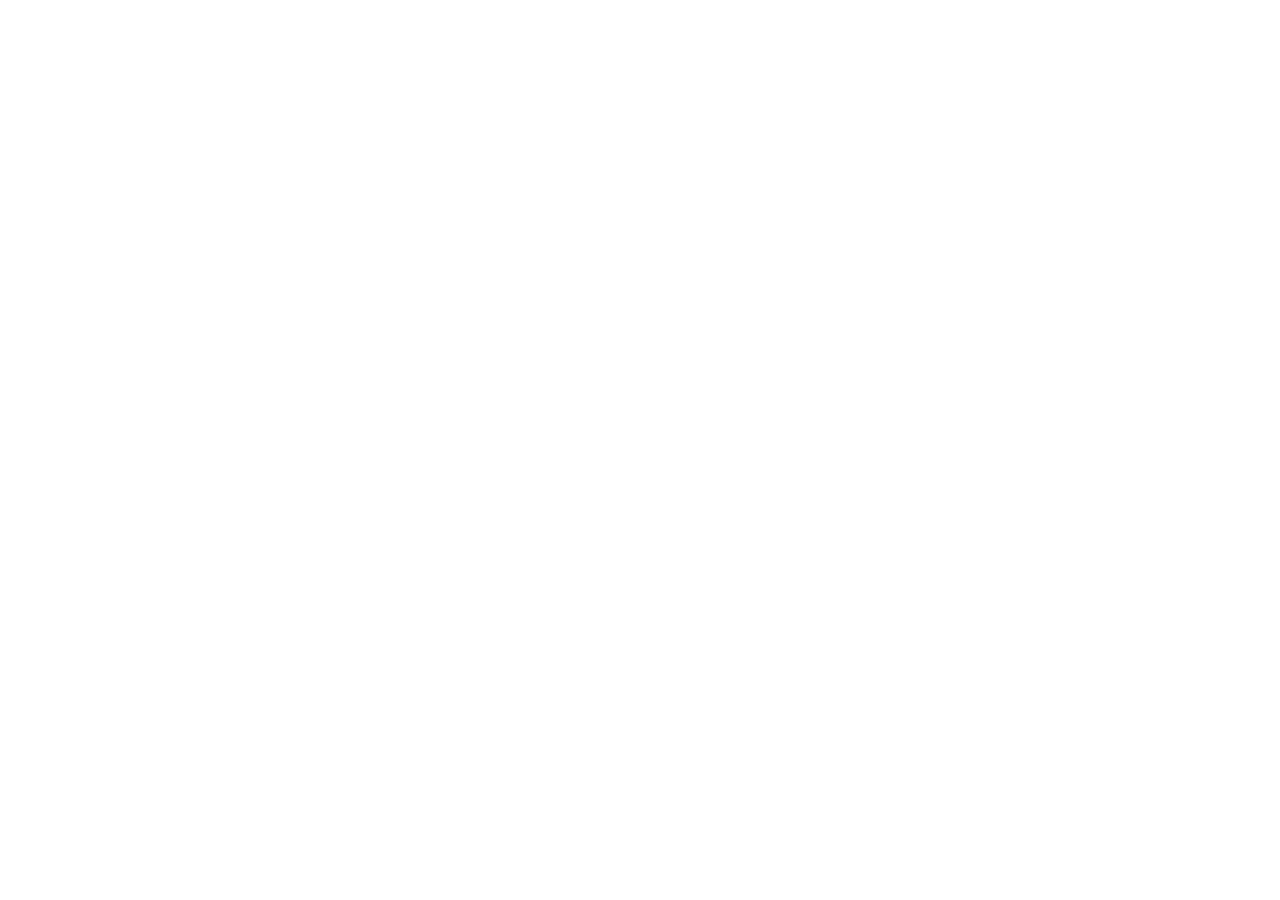
==== commit 34e7dd90: "premier commit du profil prestataire" ====
--- a/index.html
+++ b/index.html
@@ -1,803 +1,19 @@
-<!DOCTYPE html>
-<html lang="en">
-<head>
-    <meta charset="UTF-8">
-    <meta name="viewport" content="width=device-width, initial-scale=1.0, shrink-to-fit=no">
-    
-    <title>Validation</title>
-    <link rel="stylesheet" href="validation.css">
-    <link rel="stylesheet" href="https://cdnjs.cloudflare.com/ajax/libs/font-awesome/5.15.3/css/all.min.css" />
-</head>
-<body class="corps">
-        <nav class="navbar">
-            <div id="wrap">
-                <div class="nav">
-                    <button class="btndrible"><a href="#">Dribbble</a></button>
-                    <li>
-                        <a href="#">Find designers</a>
-                        <ul>
-                            <li><a href="#">Designers search <span>Quicly find your nnext designers</span></a></li>
-                            <li><a href="#">Post a job <span>The #1 job board for design talent</span></a></li>
-                        </ul>
-                    </li>
-                    <li><a href="#">Inscription</a></li>  
-                    <li>
-                        <a href="#">Courses</a>
-                        <ul>
-                            <li>
-                                <a href="#">UX Diploma </a> 
-                                <span>Learn UX design from scratch in 6 months</span>
-                            </li>
-                            <li>
-                                <a href="#">UI certificate</a>
-                                <span>12 week UI skill building for designers</span>
-                            </li>
-                            <li>
-                                <a href="#">Live workshops</a>
-                                <span>with design professionals</span>
-                            </li>
-                        </ul>
-                    </li>
-                    <li><a href="#">Jobs</a></li>
-                    <li><a href="#">Go Pro</a></li>
-                    <input class="search" type="text" name="recherche" placeholder="Search..." autocomplete="off" value="" />
-                    <button type="submit" class="btn">
-                        <!-- <i class="fa fa-search icon"></i> -->
-                    </button>
-                    <button class="btnlog"><a href="#">Log in</a></button>
-                    <button class="btnsign"><a href="#">Sign up</a></button>
-                </div>
-            </div>
-        </nav>
-        <!-- partie contenu -->
-        <section class="section1">
-            <div class="p2">
-                <div class="container">
-                    <div class="home">
-                        <a href="#">Over 3 million ready-to-work creatives!</a>
-                    </div>
-                </div>
-                <div class="text">
-                    <h1 class="text1">The world's destination for design</h1>
-                    <p class="texte">Get inspired by the work of millions of top-rated designers & agencies around the world.</p>
-                </div>
-                <div class="start"><li><a href="">Get started</a></li></div> 
-            </div>          
-        </section>
-        <!-- defilement images -->
-        <section class="defilement">
-            <div class="contenu">
-                <!-- 1ere image -->
-                <div class="self">
-                    <div class="selfimg">
-                        <img src="images/designers5.avif" alt="" class="defile">
-                    </div>
-                        <div class="name">
-                            <span class="nom">Andrea Jélic</span><br>
-                            <span class="profession">Digital Designer</span>
-                            <ul class="htag">
-                                <li class="htags1">Brand</li>
-                                <li class="htags1">UI</li>
-                                <li class="htags1">Web</li>
-                            </ul>
-                        </div>
-                </div>
-                <!-- 2eme image -->
-                <div class="self">
-                    <div class="selfimg">
-                        <img src="images/designers2.avif" alt="" class="defile">
-                    </div>
-                        <div class="name">
-                            <span class="nom">Chris Brown</span><br>
-                            <span class="profession">Creative Designer</span>
-                            <ul class="htag">
-                                <li class="htags1">Brand</li>
-                                <li class="htags1">UI</li>
-                                <li class="htags1">Web</li>
-                            </ul>
-                        </div>
-                </div>
-                <!-- 3eme personne -->
-                <div class="self">
-                    <div class="selfimg">
-                        <img src="images/designers3.avif" alt="" class="defile">
-                    </div>
-                        <div class="name">
-                            <span class="nom">Lilla Berdenova</span><br>
-                            <span class="profession">Digital Designer</span>
-                            <ul class="htag">
-                                <li class="htags1">Brand</li>
-                                <li class="htags1">UI</li>
-                                <li class="htags1">Web</li>
-                            </ul>
-                        </div>
-                </div>
-                <!-- 4eme image -->
-                <div class="self">
-                    <div class="selfimg">
-                        <img src="images/designer-frustration.gif" alt="" class="defile">
-                    </div>
-                        <div class="name">
-                            <span class="nom">Dan Mall</span><br>
-                            <span class="profession">Brand Designer</span>
-                            <ul class="htag">
-                                <li class="htags1">Brand</li>
-                                <li class="htags1">Illustration</li>
-                                <li class="htags1">Web</li>
-                            </ul>
-                        </div>
-                </div>
-                <!-- 5eme image -->
-                <div class="self">
-                    <div class="selfimg">
-                        <img src="images/designers8.jpg" alt="" class="defile">
-                    </div>
-                        <div class="name">
-                            <span class="nom">Elik Konsuglo</span><br>
-                            <span class="profession">Brand Designer</span>
-                            <ul class="htag">
-                                <li class="htags1">Brand</li>
-                                <li class="htags1">Illustration</li>
-                                <li class="htags1">Web</li>
-                            </ul>
-                        </div>
-                </div>
-                <!-- 5eme image -->
-                <div class="self">
-                    <div class="selfimg">
-                        <img src="images/designers6.avif" alt="" class="defile">
-                    </div>
-                        <div class="name">
-                            <span class="nom">Andrea Jélic</span><br>
-                            <span class="profession">Digital Designer</span>
-                            <ul class="htag">
-                                <li class="htags1">Brand</li>
-                                <li class="htags1">UI</li>
-                                <li class="htags1">Web</li>
-                            </ul>
-                        </div>
-                </div>
-                <!-- 6eme image -->
-                <div class="self">
-                    <div class="selfimg">
-                        <img src="images/designer-developer.gif" alt="" class="defile">
-                    </div>
-                        <div class="name">
-                            <span class="nom">Andrea Jélic</span><br>
-                            <span class="profession">Digital Designer</span>
-                            <ul class="htag">
-                                <li class="htags1">Brand</li>
-                                <li class="htags1">UI</li>
-                                <li class="htags1">Web</li>
-                            </ul>
-                        </div>
-                </div>
-                <!-- 7eme image -->
-                <div class="self">
-                    <div class="selfimg">
-                        <img src="images/33b8e05fa6673d5d2a15b51e2770e618.gif" alt="" class="defile">
-                    </div>
-                        <div class="name">
-                            <span class="nom">Daniel Buffa</span><br>
-                            <span class="profession">Digital Designer</span>
-                            <ul class="htag">
-                                <li class="htags1">Brand</li>
-                                <li class="htags1">UI</li>
-                                <li class="htags1">Web</li>
-                            </ul>
-                        </div>
-                </div>
-                <!-- 8eme image -->
-                <div class="self">
-                    <div class="selfimg">
-                        <img src="images/designers7.jpg" alt="" class="defile">
-                    </div>
-                        <div class="name">
-                            <span class="nom">Andrea Jélic</span><br>
-                            <span class="profession">Digital Designer</span>
-                            <ul class="htag">
-                                <li class="htags1">Brand</li>
-                                <li class="htags1">UI</li>
-                                <li class="htags1">Web</li>
-                            </ul>
-                        </div>
-                </div>
-                <!-- 9eme image -->
-                <div class="self">
-                    <div class="selfimg">
-                        <img src="images/graphic-design-project-porposal.webp" alt="" class="defile">
-                    </div>
-                        <div class="name">
-                            <span class="nom">Aurélion Salamon</span><br>
-                            <span class="profession">Graphic Designer</span>
-                            <ul class="htag">
-                                <li class="htags1">Brand</li>
-                                <li class="htags1">Illustration</li>
-                                <li class="htags1">Web</li>
-                            </ul>
-                        </div>
-                </div>
-                <!-- 10eme image -->
-                <div class="self">
-                    <div class="selfimg">
-                        <img src="images/designer2.jpg" alt="" class="defile">
-                    </div>
-                        <div class="name">
-                            <span class="nom">Aurélion Salamon</span><br>
-                            <span class="profession">Graphic Designer</span>
-                            <ul class="htag">
-                                <li class="htags1">Brand</li>
-                                <li class="htags1">Illustration</li>
-                                <li class="htags1">Web</li>
-                            </ul>
-                        </div>
-                </div>
-                <!-- 11eme image -->
-                <div class="self">
-                    <div class="selfimg">
-                        <img src="images/web-development-web.gif" alt="" class="defile">
-                    </div>
-                        <div class="name">
-                            <span class="nom">Jesse Shewalter</span><br>
-                            <span class="profession">Designer</span>
-                            <ul class="htag">
-                                <li class="htags1">Brand</li>
-                                <li class="htags1">Web</li>
-                            </ul>
-                        </div>
-                </div>
-                <!-- 12e image -->
-                <div class="self">
-                    <div class="selfimg">
-                        <img src="images/designer3.jpg" alt="" class="defile">
-                    </div>
-                        <div class="name">
-                            <span class="nom">Helen Tran</span><br>
-                            <span class="profession">Infographiste</span>
-                            <ul class="htag">
-                                <li class="htags1">Illustraor</li>
-                                <li class="htags1">Web</li>
-                            </ul>
-                        </div>
-                </div>
-                <!-- 13e image -->
-                <div class="self">
-                    <div class="selfimg">
-                        <img src="images/designers6.avif" alt="" class="defile">
-                    </div>
-                        <div class="name">
-                            <span class="nom">Auré Van</span><br>
-                            <span class="profession">Designer</span>
-                            <ul class="htag">
-                                <li class="htags1">Illustrator</li>
-                                <li class="htags1">Web</li>
-                            </ul>
-                        </div>
-                </div>
-                <!-- 14e image -->
-                <div class="self">
-                    <div class="selfimg">
-                        <img src="images/designers5.avif" alt="" class="defile">
-                    </div>
-                        <div class="name">
-                            <span class="nom">Andrea Jellic</span><br>
-                            <span class="profession">Digital Designer</span>
-                            <ul class="htag">
-                                <li class="htags1">Brand</li>
-                                <li class="htags1">Web</li>
-                            </ul>
-                        </div>
-                </div>
-            </div>
-         </section>
-          <!-- explore -->
-          <section class="images3">
-            <h4>Exploring inspiring designs</h4>
-            <div class="gril_images">
-                <!-- 1e image -->
-                <div class="ims">
-                    <img src="images/img.PNG" alt="image 1" class="imgs">
-                     <!-- effet de survole sur l'image -->
-                    <div class="survole">
-                        <div class="title text">Regal Eagle</div>
-                    </div>
-                    <!-- effet de survole des icons -->
-                     <div class="icones">
-                        <div class="nameicones">
-                            <i class="fa fa-bookmark"></i>
-                            <i class="fa fa-heart"></i>
-                        </div>
-                     </div>
-                    <div class="namesimgs">
-                        <span class="nom">Dima Moiseenko</span>
-                        <button class="btnpro"><a href="#">Pro</a></button>
-                        <i class="fa fa-heart" id="fa1"></i>
-                        <span class="nbre1">68</span>
-                        <i class="fa fa-eye" id="fa2"></i>
-                        <span class="nbre2">13.6k</span>
-                    </div>
-                </div>
-                <!-- 2e image -->
-                <div class="ims">
-                    <img src="images/img1.PNG" alt="image 2" class="imgs">
-                     <!-- effet de survole sur l'image -->
-                    <div class="survole">
-                        <div class="title text">Kit</div>
-                    </div>
-                     <!-- effet de survole des icons -->
-                     <div class="icones">
-                        <div class="nameicones">
-                            <i class="fa fa-bookmark"></i>
-                            <i class="fa fa-heart"></i>
-                        </div>
-                     </div>
-                    <div class="namesimgs">
-                        <!-- <img src="images/img1.PNG" alt="image 2" class="imgs"> -->
-                        <span>Isaac Leveer</span>
-                        <button class="btnpro"><a href="#">Pro</a></button>
-                        <i class="fa fa-heart" id="fa1"></i>
-                        <span class="nbre1">68</span>
-                        <i class="fa fa-eye" id="fa2"></i>
-                        <span class="nbre2">13.6k</span>
-                    </div>
-                    
-                </div>
-                <!-- 3e image -->
-                <div class="ims">
-                    <img src="images/gifgraphic.gif" alt="image 2" class="imgs">
-                     <!-- effet de survole sur l'image -->
-                    <div class="survole">
-                        <div class="title text">Choose your course </div>
-                    </div>
-                     <!-- effet de survole des icons -->
-                     <div class="icones">
-                        <div class="nameicones">
-                            <i class="fa fa-bookmark"></i>
-                            <i class="fa fa-heart"></i>
-                        </div>
-                     </div>
-                    <div class="namesimgs">
-                        <span>Isaac Leveer</span>
-                        <button class="btnpro"><a href="#">Pro</a></button>
-                        <i class="fa fa-heart" id="fa1"></i>
-                        <span class="nbre1">68</span>
-                        <i class="fa fa-eye" id="fa2"></i>
-                        <span class="nbre2">13.6k</span>
-                    </div>                   
-                </div>
-                <!-- 4e image -->
-                <div class="ims">
-                    <img src="images/img3.PNG" alt="image 3" class="imgs">
-                     <!-- effet de survole sur l'image -->
-                    <div class="survole">
-                        <div class="title text">LIFE</div>
-                    </div>
-                     <!-- effet de survole des icons -->
-                     <div class="icones">
-                        <div class="nameicones">
-                            <i class="fa fa-bookmark"></i>
-                            <i class="fa fa-heart"></i>
-                        </div>
-                     </div>
-                    <div class="namesimgs">
-                        <span>Coric Design</span>
-                        <button class="btnpro"><a href="#">Pro</a></button>
-                        <i class="fa fa-heart" id="fa1"></i>
-                        <span class="nbre1">68</span>
-                        <i class="fa fa-eye" id="fa2"></i>
-                        <span class="nbre2">13.6k</span>
-                    </div>  
-                </div>
-                <!-- 5e image -->
-                <div class="ims">
-                    <img src="images/img4.PNG" alt="image 4" class="imgs">
-                     <!-- effet de survole sur l'image -->
-                    <div class="survole">
-                        <div class="title text">Mural for Pack</div>
-                    </div>
-                     <!-- effet de survole des icons -->
-                     <div class="icones">
-                        <div class="nameicones">
-                            <i class="fa fa-bookmark"></i>
-                            <i class="fa fa-heart"></i>
-                        </div>
-                     </div>
-                    <div class="namesimgs">
-                        <span>Adams Grason</span>
-                        <button class="btnpro"><a href="#">Pro</a></button>
-                        <i class="fa fa-heart" id="fa1"></i>
-                        <span class="nbre1">68</span>
-                        <i class="fa fa-eye" id="fa2"></i>
-                        <span class="nbre2">13.6k</span>
-                    </div>      
-                </div>
-                <!-- 6e image -->
-                <div class="ims">
-                    <img src="images/gifgraphic2.gif" alt="image 2" class="imgs">
-                     <!-- effet de survole sur l'image -->
-                    <div class="survole">
-                        <div class="title text">Etheros</div>
-                    </div>
-                     <!-- effet de survole des icons -->
-                     <div class="icones">
-                        <div class="nameicones">
-                            <i class="fa fa-bookmark"></i>
-                            <i class="fa fa-heart"></i>
-                        </div>
-                     </div>
-                    <div class="namesimgs">
-                        <span>Isaac Leveer</span>
-                        <button class="btnpro"><a href="#">Pro</a></button>
-                        <i class="fa fa-heart" id="fa1"></i>
-                        <span class="nbre1">68</span>
-                        <i class="fa fa-eye" id="fa2"></i>
-                        <span class="nbre2">13.6k</span>                   
-                    </div>                  
-                </div>
-                <!-- 7e image -->
-                <div class="ims">
-                    <img src="images/img5.PNG" alt="image 5" class="imgs">
-                     <!-- effet de survole sur l'image -->
-                    <div class="survole">
-                        <div class="title text">Illustration</div>
-                    </div>
-                     <!-- effet de survole des icons -->
-                     <div class="icones">
-                        <div class="nameicones">
-                            <i class="fa fa-bookmark"></i>
-                            <i class="fa fa-heart"></i>
-                        </div>
-                     </div>
-                    <div class="namesimgs">
-                        <span>Rasvan Vesetu</span>
-                        <button class="btnpro"><a href="#">Pro</a></button>
-                        <i class="fa fa-heart" id="fa1"></i>
-                        <span class="nbre1">68</span>
-                        <i class="fa fa-eye" id="fa2"></i>
-                        <span class="nbre2">13.6k</span>
-                    </div>                   
-                </div>
-                <!-- 8e image -->
-                <div class="ims">
-                    <img src="images/img6.PNG" alt="image 6" class="imgs">
-                     <!-- effet de survole sur l'image -->
-                    <div class="survole">
-                        <div class="title text">Money</div>
-                    </div>
-                     <!-- effet de survole des icons -->
-                     <div class="icones">
-                        <div class="nameicones">
-                            <i class="fa fa-bookmark"></i>
-                            <i class="fa fa-heart"></i>
-                        </div>
-                     </div>
-                    <div class="namesimgs">
-                        <span>Mick champagne</span>
-                        <button class="btnpro"><a href="#">Pro</a></button>
-                        <i class="fa fa-heart" id="fa1"></i>
-                        <span class="nbre1">68</span>
-                        <i class="fa fa-eye" id="fa2"></i>
-                        <span class="nbre2">13.6k</span>
-                    </div>         
-                </div>
-                <!-- 9e image -->
-                <div class="ims">
-                    <img src="images/img7.PNG" alt="image 7" class="imgs">
-                     <!-- effet de survole sur l'image -->
-                    <div class="survole">
-                        <div class="title text">Srenght</div>
-                    </div>
-                     <!-- effet de survole des icons -->
-                     <div class="icones">
-                        <div class="nameicones">
-                            <i class="fa fa-bookmark"></i>
-                            <i class="fa fa-heart"></i>
-                        </div>
-                     </div>
-                    <div class="namesimgs">
-                        <span>Miteuzs Witsack</span>
-                        <button class="btnpro"><a href="#">Pro</a></button>
-                        <i class="fa fa-heart" id="fa1"></i>
-                        <span class="nbre1">68</span>
-                        <i class="fa fa-eye" id="fa2"></i>
-                        <span class="nbre2">13.6k</span>
-                    </div>
-                </div>
-                <!-- 10e image -->
-                <div class="ims">
-                    <img src="images/gifgraphic4.gif" alt="image 2" class="imgs">
-                     <!-- effet de survole sur l'image -->
-                    <div class="survole">
-                        <div class="title text">Mad cast</div>
-                    </div>
-                     <!-- effet de survole des icons -->
-                     <div class="icones">
-                        <div class="nameicones">
-                            <i class="fa fa-bookmark"></i>
-                            <i class="fa fa-heart"></i>
-                        </div>
-                     </div>
-                    <div class="namesimgs">
-                        <span>Isaac Leveer</span>
-                        <button class="btnpro"><a href="#">Pro</a></button>
-                        <i class="fa fa-heart" id="fa1"></i>
-                        <span class="nbre1">68</span>
-                        <i class="fa fa-eye" id="fa2"></i>
-                        <span class="nbre2">13.6k</span>
-                    </div>                  
-                </div>
-                <!-- 11e image -->
-                <div class="ims">
-                    <img src="images/img8.PNG" alt="image 8" class="imgs">
-                     <!-- effet de survole sur l'image -->
-                    <div class="survole">
-                        <div class="title text">Illustration</div>
-                    </div>
-                     <!-- effet de survole des icons -->
-                     <div class="icones">
-                        <div class="nameicones">
-                            <i class="fa fa-bookmark"></i>
-                            <i class="fa fa-heart"></i>
-                        </div>
-                     </div>
-                    <div class="namesimgs">
-                        <span>Sabstien About</span>
-                        <button class="btnpro"><a href="#">Pro</a></button>
-                        <i class="fa fa-heart" id="fa1"></i>
-                        <span class="nbre1">68</span>
-                        <i class="fa fa-eye" id="fa2"></i>
-                        <span class="nbre2">13.6k</span>
-                    </div>                
-                </div>
-                <!-- 12e image -->
-                <div class="ims">
-                    <img src="images/img9.PNG" alt="image 9" class="imgs">
-                    <!-- effet de survole sur l'image -->
-                    <div class="survole">
-                        <div class="title text">Soccer</div>
-                    </div>
-                     <!-- effet de survole des icons -->
-                     <div class="icones">
-                        <div class="nameicones">
-                            <i class="fa fa-bookmark"></i>
-                            <i class="fa fa-heart"></i>
-                        </div>
-                     </div>
-                    <div class="namesimgs">
-                        <span>Dan Gartman</span>
-                        <button class="btnpro"><a href="#">Pro</a></button>
-                        <i class="fa fa-heart" id="fa1"></i>
-                        <span class="nbre1">68</span>
-                        <i class="fa fa-eye" id="fa2"></i>
-                        <span class="nbre2">13.6k</span>
-                    </div>
-                   
-                </div>
-                <!-- 13e image -->
-                <div class="ims">
-                    <img src="images/img10.PNG" alt="image 10" class="imgs">
-                     <!-- effet de survole sur l'image -->
-                     <div class="survole">
-                        <div class="title text">Minks Design</div>
-                    </div>
-                     <!-- effet de survole des icons -->
-                     <div class="icones">
-                        <div class="nameicones">
-                            <i class="fa fa-bookmark"></i>
-                            <i class="fa fa-heart"></i>
-                        </div>
-                     </div>
-                    <div class="namesimgs">
-                        <span>Manuel Cetina</span>
-                        <button class="btnpro"><a href="#">Pro</a></button>
-                        <i class="fa fa-heart" id="fa1"></i>
-                        <span class="nbre1">68</span>
-                        <i class="fa fa-eye" id="fa2"></i>
-                        <span class="nbre2">13.6k</span>
-                    </div>                 
-                </div>
-                <!-- 14e image -->
-                <div class="ims">
-                    <img src="images/img.PNG" alt="image 11" class="imgs">
-                     <!-- effet de survole sur l'image -->
-                     <div class="survole">
-                        <div class="title text">Sours & coblers</div>
-                    </div>
-                     <!-- effet de survole des icons -->
-                     <div class="icones">
-                        <div class="nameicones">
-                            <i class="fa fa-bookmark"></i>
-                            <i class="fa fa-heart"></i>
-                        </div>
-                     </div>
-                    <div class="namesimgs">
-                        <span>Folio Illustration</span>
-                        <button class="btnpro"><a href="#">Pro</a></button>
-                        <i class="fa fa-heart" id="fa1"></i>
-                        <span class="nbre1">68</span>
-                        <i class="fa fa-eye" id="fa2"></i>
-                        <span class="nbre2">13.6k</span>
-                    </div>
-                  
-                </div>
-                <!-- 15e image -->
-                <div class="ims">
-                    <img src="images/img1.PNG" alt="image 12" class="imgs">
-                     <!-- effet de survole sur l'image -->
-                     <div class="survole">
-                        <div class="title text">Dougs</div>
-                    </div>
-                     <!-- effet de survole des icons -->
-                     <div class="icones">
-                        <div class="nameicones">
-                            <i class="fa fa-bookmark"></i>
-                            <i class="fa fa-heart"></i>
-                        </div>
-                     </div>
-                    <div class="namesimgs">
-                        <span>Alex Grukli</span>
-                        <button class="btnpro"><a href="#">Pro</a></button>
-                        <i class="fa fa-heart" id="fa1"></i>
-                        <span class="nbre1">68</span>
-                        <i class="fa fa-eye" id="fa2"></i>
-                        <span class="nbre2">13.6k</span>
-                    </div>                  
-                </div>
-                <!-- 16e image -->
-                <div class="ims">
-                    <img src="images/gifgraphic5.gif" alt="image 2" class="imgs">
-                     <!-- effet de survole sur l'image -->
-                     <div class="survole">
-                        <div class="title text">Smoke city</div>
-                    </div>
-                     <!-- effet de survole des icons -->
-                     <div class="icones">
-                        <div class="nameicones">
-                            <i class="fa fa-bookmark"></i>
-                            <i class="fa fa-heart"></i>
-                        </div>
-                     </div>
-                    <div class="namesimgs">
-                        <span>Isaac Leveer</span>
-                        <button class="btnpro"><a href="#">Pro</a></button>
-                        <i class="fa fa-heart" id="fa1"></i>
-                        <span class="nbre1">68</span>
-                        <i class="fa fa-eye" id="fa2"></i>
-                        <span class="nbre2">13.6k</span>
-                    </div>                  
-                </div>
-            </div>
-        </section>
-        <div class="inspiration"><li><a href="#">Browse more inspiration</a></li></div> 
-        <section class="designer">
-            <div class="getlearn">
-                <h1>Find your next <br> designer today</h1>
-                <p class="p1">The world's leadings brands use Dribbble to hire creative talent. <br> Browse millions of top-rated portfolios to find your perfect <br> creative match </p>
-            </div>
-            <div class="design">
-                <li class="get"><a href="#">Get started now</a></li>
-                <li class="learn"><a href="#">Learn about hiring</a></li>
-            </div> 
-            <!-- <div class="design1"><li><a href="#">Learn about hiring</a></li></div>  -->
-            <div class="p1"><p>Are you a designer? <a href="#">Join Dribbble</a></p></div>
-        </section>
-        <!-- defilement deuxieme partie -->
-        <section class="imagesdefile">
-            <div class="gril2_images">
-                <!-- 1e image -->
-                <div class="imgs">
-                    <img src="images/img.PNG" alt="image 1">
-                    <span>Animation</span>
-                </div>
-                <!-- 2e image -->
-                <div class="imgs">
-                    <img src="images/img3.PNG" alt="image 3">
-                    <span>Branding</span>
-                </div>
-                <!-- 3e image -->
-                <div class="imgs">
-                    <img src="images/img4.PNG" alt="image 4">
-                    <span>Product</span>
-                </div>
-                <!-- 4e image -->
-                <div class="imgs">
-                    <img src="images/img5.PNG" alt="image 5">
-                    <span>Illustration</span>
-                </div>
-                <!-- 5e image -->
-                <div class="imgs">
-                    <img src="images/img6.PNG" alt="image 6">
-                    <span>Print</span>
-                </div>
-                <!-- 6e image -->
-                <div class="imgs">
-                    <img src="images/img7.PNG" alt="image 7">
-                    <span>Typography</span>
-                </div>
-                <!-- 7e image -->
-                <div class="imgs">
-                    <img src="images/img6.PNG" alt="image 6">
-                    <span>Print</span>
-                </div>
-                <!-- 8e image -->
-                <div class="imgs">
-                    <img src="images/img7.PNG" alt="image 7">
-                    <span>Typography</span>
-                </div>
-                <!-- 9e image -->
-                <div class="imgs">
-                    <img src="images/img.PNG" alt="image 1">
-                    <span>Animation</span>
-                </div>
-                <!-- 10e image -->
-                <div class="imgs">
-                    <img src="images/img7.PNG" alt="image 7">
-                    <span>Typography</span>
-                </div>
-                <!-- 11e image -->
-                <div class="imgs">
-                    <img src="images/img6.PNG" alt="image 6">
-                    <span>Print</span>
-                </div>
-                <!-- 12e image -->
-                <div class="imgs">
-                    <img src="images/img7.PNG" alt="image 7">
-                    <span>Typography</span>
-                </div>
-                <!-- 13e image -->
-                <div class="imgs">
-                    <img src="images/img.PNG" alt="image 1">
-                    <span>Animation</span>
-                </div>
-            </div>    
-        </section>
-        <!-- fin defilement deuxieme partie -->
-        <section class="footer">
-            <footer class="footerpj">
-                <div class="container">
-                    <button class="btnfooter"><a href="#">Dribbble</a></button>
-                    <div class="foot">
-                        <ul>
-                            <li><a href="#">For designers</a></li>
-                            <li><a href="#">Hire talent</a></li>
-                            <li><a href="#">Inspiration</a></li>
-                            <li><a href="#">Advertising</a></li>
-                            <li><a href="#">Blog</a></li>
-                            <li><a href="#">About</a></li>
-                            <li><a href="#">Careers</a></li>
-                            <li><a href="#">Support</a></li>
-                        </ul>
-                    </div>
-                    <div class="social-links">
-                        <ul>
-                            <li><a href="#"><i class="fab fa-facebook-f"></i></a></li>
-                            <li> <a href="#"><i class="fab fa-twitter"></i></a></li>
-                            <li><a href="#"><i class="fab fa-instagram"></i></a></li>
-                            <li> <a href="#"><i class="fab fa-linkedin-in"></i></a></li>
-                        </ul>
-                    </div>
-                </div>
-                <div class="container1">
-                    <small>@2023 Dribbble</small>
-                    <div class="tpc">
-                        <ul>
-                            <li><a href="#">Terms</a></li>
-                            <li><a href="#">Privacy</a></li>
-                            <li><a href="#">Cookies</a></li>
-                        </ul>
-                    </div>
-                    <div class="job">
-                        <ul>
-                            <li><a href="#">Jobs</a></li>
-                            <li><a href="#">Designers</a></li>
-                            <li><a href="#">Freelancers</a></li>
-                            <li><a href="#">Tags</a></li>
-                            <li><a href="#">Places</a></li>
-                            <li><a href="#">Resources</a></li>
-                        </ul>
-                    </div>  
-                </div>
-            </footer>
-        </section>
-</body>
-</html>
+<!doctype html>
+<html lang="en">
+  <head>
+    <meta charset="UTF-8" />
+    <link rel="icon" type="image/svg+xml" href="/vite.svg" />
+    <meta name="viewport" content="width=device-width, initial-scale=1.0" />
+    <title>Vite + React</title>
+    <link rel="apple-touch-icon" sizes="76x76" href="../assets/img/apple-icon.png">
+    <link rel="icon" type="image/png" href="../assets/img/favicon.png">
+    <link rel="stylesheet" type="text/css" href="https://fonts.googleapis.com/css?family=Roboto:300,400,500,700|Roboto+Slab:400,700|Material+Icons" />
+    <link rel="stylesheet" href="https://maxcdn.bootstrapcdn.com/font-awesome/latest/css/font-awesome.min.css">
+  </head>
+  <body>
+    <noscript><iframe src="https://www.googletagmanager.com/ns.html?id=GTM-NKDMSK6" height="0" width="0" style="display:none;visibility:hidden"></iframe></noscript>
+
+    <div id="root"></div>
+    <script type="module" src="/src/main.jsx"></script>
+  </body>
+</html>
